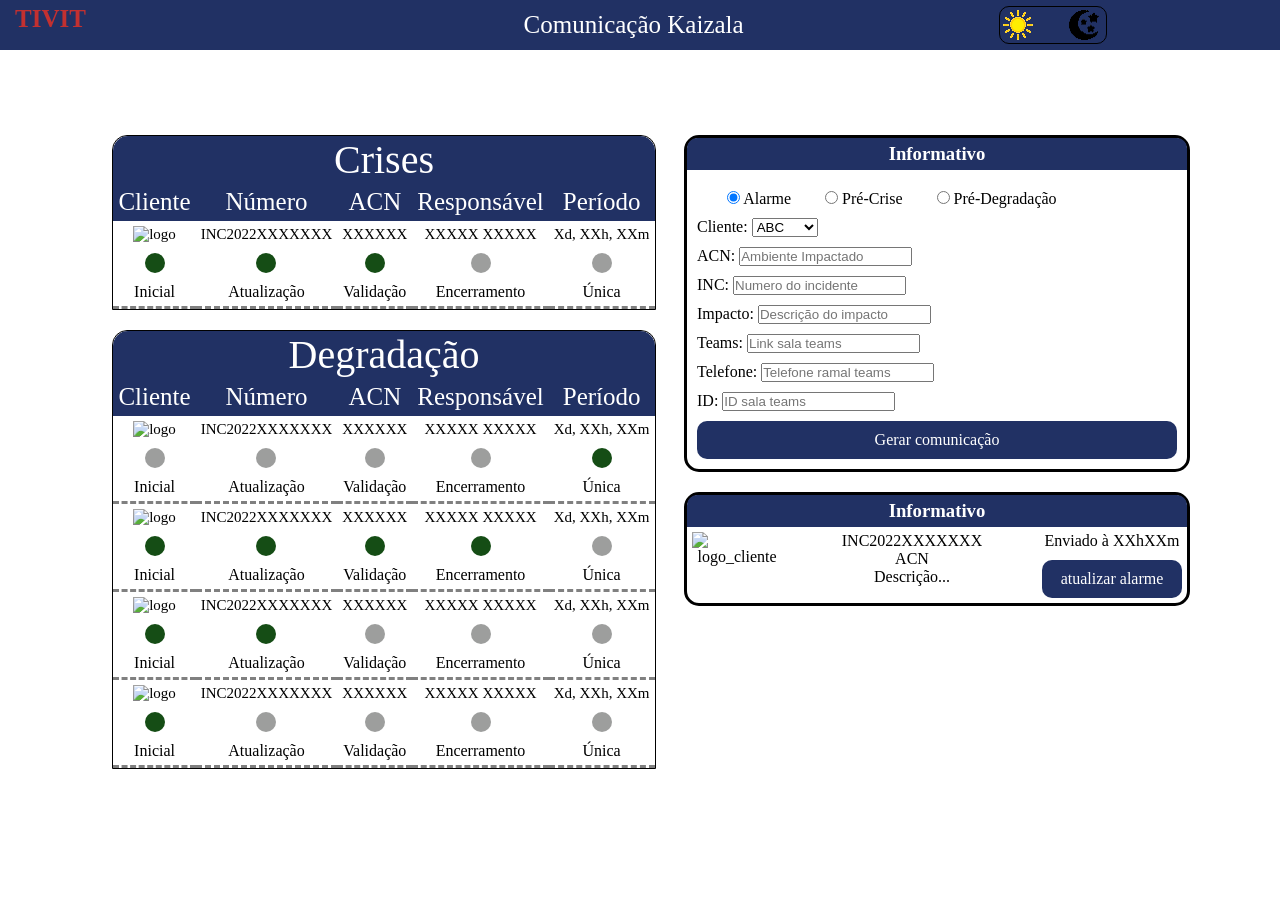
==== Comunicacao/comunicacao.html @ 599f6003 "portal" ====
<!DOCTYPE html>
<html lang="pt-br">
<head>
    <meta charset="UTF-8">
    <meta http-equiv="X-UA-Compatible" content="IE=edge">
    <meta name="viewport" content="width=device-width, initial-scale=1.0">
    <link rel="stylesheet" href="../css/main.css">
    <link rel="stylesheet" href="../css/header.css">
    <link rel="stylesheet" href="css/comunicacao.css">
    <title>Portal TSR</title>
</head>
<body>
    <header class="cabecalho">
        <div>
            <a href="../index.html"><strong class="tivit">TIVIT</strong></a>
        </div>
        <div class="divisao_central div_header">
            <p>Comunicação Kaizala</p>
        </div>
        <div class="div_header">
            <div class="botao_mudar_modo">
                <div>
                    <a href="#" class="mudar_modo" onclick="modo_claro()"><img src="../img/sol_ativo.png" alt="sol" class="foto_mudar_modo" id="sol"></a>
                </div>
                <div></div>
                <div>
                    <a href="#" class="mudar_modo" onclick="modo_escuro()"><img src="../img/lua.png" alt="lua" class="foto_mudar_modo" id="lua"></a>
                </div>
            </div>
        </div>
    </header>
    <main>
        <section>
            <article>
                <table class="tabela_crise">
                    <caption>Crises</caption>
                    <tr class="titulo_comunicacao">
                        <td>Cliente</td>
                        <td>Número</td>
                        <td>ACN</td>
                        <td>Responsável</td>
                        <td>Período</td>
                    </tr>
                    <tr class="processo_comunicacao">
                        <td><img src="#" alt="logo"></td>
                        <td>INC2022XXXXXXX</td>
                        <td>XXXXXX</td>
                        <td>XXXXX XXXXX</td>
                        <td>Xd, XXh, XXm</td>
                    </tr>
                    <tr class="processo_comunicacao">
                        <td><a href="javascript: abrir_inicial_crise();"><div class="bola_verde"></div></a></td> 
                        <td><a href="javascript: abrir_atualizacao_crise();"><div class="bola_verde"></div></a></td>
                        <td><a href="javascript: abrir_validacao_crise();"><div class="bola_verde"></div></a></td>
                        <td><a href="javascript: abrir_encerramento_crise();"><div class="bola_cinza"></div></a></td>
                        <td><a href="javascript: abrir_unica_crise();"><div class="bola_cinza"></div></a></td>
                    </tr>
                    <tr class="fim_processo">
                        <td>Inicial</td>
                        <td>Atualização</td>
                        <td>Validação</td>
                        <td>Encerramento</td>
                        <td>Única</td>
                    </tr>
                </table>
            </article>
            <article>
                <table class="tabela_degradacao">
                    <caption>Degradação</caption>
                    <tr class="titulo_comunicacao">
                        <td>Cliente</td>
                        <td>Número</td>
                        <td>ACN</td>
                        <td>Responsável</td>
                        <td>Período</td>
                    </tr>
                    <tr class="processo_comunicacao">
                        <td><img src="#" alt="logo"></td>
                        <td>INC2022XXXXXXX</td>
                        <td>XXXXXX</td>
                        <td>XXXXX XXXXX</td>
                        <td>Xd, XXh, XXm</td>
                    </tr>
                    <tr class="processo_comunicacao">
                        <td><a href="javascript: abrir_inicial_degradacao();"><div class="bola_cinza"></div></a></td> 
                        <td><a href="javascript: abrir_atualizacao_degradacao();"><div class="bola_cinza"></div></a></td>
                        <td><a href="javascript: abrir_validacao_degradacao();"><div class="bola_cinza"></div></a></td>
                        <td><a href="javascript: abrir_encerramento_degradacao();"><div class="bola_cinza"></div></a></td>
                        <td><a href="javascript: abrir_unica_degradacao();"><div class="bola_verde"></div></a></td>
                    </tr>
                    <tr class="fim_processo">
                        <td>Inicial</td>
                        <td>Atualização</td>
                        <td>Validação</td>
                        <td>Encerramento</td>
                        <td>Única</td>
                    </tr>
                    <tr class="processo_comunicacao">
                        <td><img src="#" alt="logo"></td>
                        <td>INC2022XXXXXXX</td>
                        <td>XXXXXX</td>
                        <td>XXXXX XXXXX</td>
                        <td>Xd, XXh, XXm</td>
                    </tr>
                    <tr class="processo_comunicacao">
                        <td><a href="javascript: abrir_inicial_degradacao();"><div class="bola_verde"></div></a></td> 
                        <td><a href="javascript: abrir_atualizacao_degradacao();"><div class="bola_verde"></div></a></td>
                        <td><a href="javascript: abrir_validacao_degradacao();"><div class="bola_verde"></div></a></td>
                        <td><a href="javascript: abrir_encerramento_degradacao();"><div class="bola_verde"></div></a></td>
                        <td><a href="javascript: abrir_unica_degradacao();"><div class="bola_cinza"></div></a></td>
                    </tr>
                    <tr class="fim_processo">
                        <td>Inicial</td>
                        <td>Atualização</td>
                        <td>Validação</td>
                        <td>Encerramento</td>
                        <td>Única</td>
                    </tr>
                    <tr class="processo_comunicacao">
                        <td><img src="#" alt="logo"></td>
                        <td>INC2022XXXXXXX</td>
                        <td>XXXXXX</td>
                        <td>XXXXX XXXXX</td>
                        <td>Xd, XXh, XXm</td>
                    </tr>
                    <tr class="processo_comunicacao">
                        <td><a href="javascript: abrir_inicial_degradacao();"><div class="bola_verde"></div></a></td> 
                        <td><a href="javascript: abrir_atualizacao_degradacao();"><div class="bola_verde"></div></a></td>
                        <td><a href="javascript: abrir_validacao_degradacao();"><div class="bola_cinza"></div></a></td>
                        <td><a href="javascript: abrir_encerramento_degradacao();"><div class="bola_cinza"></div></a></td>
                        <td><a href="javascript: abrir_unica_degradacao();"><div class="bola_cinza"></div></a></td>
                    </tr>
                    <tr class="fim_processo">
                        <td>Inicial</td>
                        <td>Atualização</td>
                        <td>Validação</td>
                        <td>Encerramento</td>
                        <td>Única</td>
                    </tr>
                    <tr class="processo_comunicacao">
                        <td><img src="#" alt="logo"></td>
                        <td>INC2022XXXXXXX</td>
                        <td>XXXXXX</td>
                        <td>XXXXX XXXXX</td>
                        <td>Xd, XXh, XXm</td>
                    </tr>
                    <tr class="processo_comunicacao">
                        <td><a href="javascript: abrir_inicial_degradacao();"><div class="bola_verde"></div></a></td> 
                        <td><a href="javascript: abrir_atualizacao_degradacao();"><div class="bola_cinza"></div></a></td>
                        <td><a href="javascript: abrir_validacao_degradacao();"><div class="bola_cinza"></div></a></td>
                        <td><a href="javascript: abrir_encerramento_degradacao();"><div class="bola_cinza"></div></a></td>
                        <td><a href="javascript: abrir_unica_degradacao();"><div class="bola_cinza"></div></a></td>
                    </tr>
                    <tr class="fim_processo">
                        <td>Inicial</td>
                        <td>Atualização</td>
                        <td>Validação</td>
                        <td>Encerramento</td>
                        <td>Única</td>
                    </tr>
                </table>
            </article>
        </section>
        <section class="secao_informativo">
            <article class="janela_informativo">
                <div class="titulo_informativo">
                    <h3>Informativo</h3>
                </div>
                <div class="informativo"> 
                    <div class="espasamento_informativo">
                        <input type="radio" name="informativo" id="alarme" checked class="informativo_check">
                        <label for="alarme">Alarme </label>
                        <input type="radio" name="informativo" id="crise" class="informativo_check">
                        <label for="alarme">Pré-Crise </label>
                        <input type="radio" name="informativo" id="degradação" class="informativo_check">
                        <label for="alarme">Pré-Degradação </label>
                    </div>
                    <form>
                        <div class="espasamento_informativo">
                            <label for="nome" >Cliente: </label>
                            <select name="select" id="cliente_informativo">
                                <option value="ABC">ABC</option>
                                <option value="Central nacional Unimed">CNU</option>
                                <option value="Brookfield Energia renovavel">BER</option>
                                <option value="Votorantim Cimentos">VC</option>
                                <option value="Votorantim Energia">VE</option>
                                <option value="CEMIG">CEMIG</option>
                            </select>
                        </div> 
                        <div class="espasamento_informativo">
                            <label for="nome">ACN: </label>
                            <input type="text" id="acn_informativo" placeholder="Ambiente Impactado">
                        </div>  
                        <div class="espasamento_informativo">
                            <label for="nome">INC: </label>
                            <input type="text" id="inc_informativo" placeholder="Numero do incidente">
                        </div>  
                        <div class="espasamento_informativo">
                            <label for="nome">Impacto: </label>
                            <input type="text" id="impacto_informativo" placeholder="Descrição do impacto">
                        </div>
                        <div class="espasamento_informativo">
                            <label for="informativo_link">Teams: </label>
                            <input type="text" id="link_teams_informativo" placeholder="Link sala teams">
                        </div>  
                        <div class="espasamento_informativo">
                            <label for="telefone_informativo_teams">Telefone: </label>
                            <input type="text" id="telefone_teams_informativo" placeholder="Telefone ramal teams">
                        </div>  
                        <div class="espasamento_informativo">
                            <label for="id_informativo_teams">ID: </label>
                            <input type="text" id="id_teams_informativo" placeholder="ID sala teams" required>
                        </div>
                        <p class="p_botao"><a href="javascript: abrir_informativo();" class="botao">Gerar comunicação</a></p> 
                    </form>
                </div>
            </article>
            <article class="janela_informativo">
                <div class="titulo_informativo">
                    <h3>Informativo</h3>
                </div>
                <div class="alarme_pendente">
                    <div><img src="#" alt="logo_cliente"></div>
                    <div><p>
                        INC2022XXXXXXX<br>
                        ACN<br>
                        Descrição...</p>
                    </div>
                    <div>
                        <p>Enviado à XXhXXm</p>
                        <p class="p_botao"><a href="#" class="botao" onclick="abrir_atualizacao_alarme()">atualizar alarme</a></p> 
                    </div>
                </div>
            </article>
        </section>

<!-- atualização do aplicativo -->
        <div id="popup_atualizacao_alarme" class="popup_informativo">
            <header class="topo_inicial">
                <a href="javascript: fechar_atualizacao_alarme();" class="fechar_informativo">X</a>
            </header>
            <section class="corpo_mensagem_informativo">
                    <div class="titulo_informativo">
                        <h3>Atualização de Processos</h3>
                    </div>
                    <div class="espasamento_informativo mensagem_kaizala">
                        <label for="numero_crise">Processo: </label>
                        <input type="text" id="numero_crise" placeholder="2022.XX-XX ou INC2022XXXXXXX required">
                        <button type="submit">Pesquisar</button>
                    </div> 
                    <div class="espasamento_informativo mensagem_kaizala">
                        <label for="numero_crise">resultado: </label>
                        <input type="text" id="numero_crise" placeholder="Cliente e ACN" required>
                        <button type="submit">Relacionar</button>
                    </div>
                    <div class="titulo_informativo">
                        <h3>Atualização sem impacto</h3>
                    </div>
                    <div class="mensagem_kaizala">
                        <div class="atualizacao_alarme">
                            <label for="alarme_sem_impacto" class="atualizacao_alarme">sem impacto: </label>
                            <input type="radio" name="retorno_alarme" id="sem_impacto" checked class="atualizacao_alarme" onclick="exemplo_sem_impacto()">
                            <label for="alarme_mudanca" class="atualizacao_alarme">Mudança: </label>
                            <input type="radio" name="retorno_alarme" id="mudanca" class="atualizacao_alarme" onclick="exemplo_mudanca()">
                        </div>
                        <textarea name="exemplo_att_alarme" id="alarme_sem_impacto" cols="30" rows="10" class="atualizacao_alarme">⚠ ATUALIZAÇÃO TSR
                               Em conferencia com os time >XXX e SDM/XXX, foi reportado que não há impacto para o serviço ACN:XXXX.</textarea>
                        <textarea name="exemplo_att_alarme" id="alarme_mudanca" cols="30" rows="10" class="atualizacao_alarme">⚠ ATUALIZAÇÃO TSR
                               Após avaliação dos times PTS-XXX e GSE-XXX, fois identificado que eo serviço ACN:XXXX está em mudança através da CHG2022XXXXXXX.</textarea>
                        <div>
                            <p class="p_botao"><a href="#" class="botao" onclick="enviar()">Enviar</a></p> 
                        </div>
                    </div>
            </section>		
        </div>


<!-- Inicial de crise -->
        <div id="popup_inicial_crise" class="popup">
            <header class="topo_inicial">
                <a href="javascript: fechar_inicial_crise();" class="fechar_informativo"> X </a>
            </header>
            <section class="corpo_mensagem">
                <div class="Criando_mensagem">
                    <div class="espasamento_informativo">
                        <label for="numero_crise">Iniciando Crise: </label>
                        <input type="text" id="numero_inicial_crise" placeholder="2022.XX-XX" required>
                    </div>  
                    <div class="espasamento_informativo">
                        <label for="Cliente">Cliente: </label>
                        <input type="text" id="cliente_inicial_crise" placeholder="Votorantim Cimentos" required>
                    </div>  
                    <div class="espasamento_informativo">
                        <label for="acn_crise">Ambiente: </label>
                        <input type="text" id="acn_inicial_crise" placeholder="ACN Impactado" required>
                    </div>
                    <div class="espasamento_informativo">
                        <label for="link_teams_crise">Teams: </label>
                        <input type="text" id="link_teams_inicial_crise" placeholder="Link da sala teams" required>
                    </div>
                    <div class="espasamento_informativo">
                        <label for="telefone_teams_crise">Telefone: </label>
                        <input type="text" id="telefone_teams_inicial_crise" placeholder="telefone ramal teams" required>
                    </div>
                    <div class="espasamento_informativo">
                        <label for="id_crise">ID: </label>
                        <input type="text" id="id_teams_inicial_crise" placeholder="ID da sala Teams" required>
                    </div>
                    <div class="espasamento_informativo">
                        <label for="sintoma_crise">Sintoma: </label>
                        <select name="select" id="sintoma_inicial_crise">
                            <option value="Lentidão">Lentidão</option>
                            <option value="Indisponibilidade">Indisponibilidade</option>
                            <option value="Degradação">Degradação</option>
                        </select>
                    </div>
                    <div class="espasamento_informativo">
                        <label for="impacto_crise">Impacto: </label>
                        <input type="text" id="impacto_inicial_crise" placeholder="Ambiente apresentando..." required>
                    </div>
                    <div class="espasamento_informativo">
                        <label for="inicio_impacto_crise">Início do impacto: </label>
                        <input type="datetime-local" id="inicio_impacto_inicial_crise" placeholder="" required>
                    </div>
                    <div class="espasamento_informativo">
                        <label for="inicio_crise">Início da Crise: </label>
                        <input type="datetime-local" id="inicio_crise" placeholder="" required>
                    </div>
                    <div class="espasamento_informativo">
                        <label for="identificado_crise">Identificado por: </label>
                        <select name="select" id="identificado_inicial_crise">
                            <option value="Tivit">TIVIT</option>
                            <option value="Cliente">Cliente</option>
                        </select>
                    </div>
                    <div class="espasamento_informativo">
                        <label for="equipe_rm_crise">Resolution Manager: </label>
                        <input type="text" id="rm_inicial_crise" placeholder="Nome Sobrenome" required>
                        <select name="select" id="grupo_rm_inicial_crise">
                            <option value="TSO">TSO</option>
                            <option value="TMM">TMM</option>
                            <option value="Cloud">Cloud</option>
                            <option value="CSC">CSC</option>
                        </select>
                    </div>
                    <div class="espasamento_informativo">
                        <label for="Equipes_atuando_crise">Equipes atuando: </label>
                        <input type="text" id="equipes_atuando_inicial_crise" placeholder="Windows, NOC, SOC, Linux..." required>
                    </div>
                    <div class="espasamento_informativo">
                        <label for="Responsavel_TSR_Crise">Responsavel TSR: </label>
                        <input type="text" id="responsavel_tsr_inicial_crise" placeholder="Nome Sobrenome" required>
                    </div>
                    <p class="p_botao"><a href="#" class="botao" onclick="gerar_copia_incial_crise()">Gerar Copia</a></p>
                </div>
                <div>
                    <div class="texto_pronto" id="texto_inicial_crise">
                        texto:
                    </div>
                        <div class="Criando_mensagem">
                            <p class="p_botao"><a href="#" class="botao" onclick="enviar()">Enviar</a></p> 
                        </div>
                    </div>
                </div>
            </section>			
        </div>


<!-- Atualização de crise -->
        <div id="popup_atualizacao_crise" class="popup">
            <header class="topo_inicial">
                <a href="javascript: fechar_atualizacao_crise();" class="fechar_informativo">X</a>
            </header>
            <section class="corpo_mensagem">
                <div class="Criando_mensagem">
                    <div class="espasamento_informativo">
                        <label for="numero_atualizacao_crise">Atualização da Crise: </label>
                        <input type="text" id="numero_atualizacao_crise" placeholder="2022.XX-XX" required>
                    </div>  
                    <div class="espasamento_informativo">
                        <label for="cliente_atualizacao_crise">Cliente: </label>
                        <input type="text" id="cliente_atualizacao_crise" placeholder="Votorantim Cimentos" required>
                    </div>  
                    <div class="espasamento_informativo">
                        <label for="acn_atualizacao_crise">Ambiente: </label>
                        <input type="text" id="acn_atualizacao_crise" placeholder="ACN Impactado" required>
                    </div>
                    <div class="espasamento_informativo">
                        <label for="status_atualizacao_crise">Status: </label><br>
                        <textarea type="text" id="status_atualizacao_crise" placeholder="Ambiente segue..." cols="30" rows="5" required></textarea>
                    </div>
                    
                    <div class="espasamento_informativo">
                        <label for="acoes_atualizacao_crise">Ações Realizadas/Em Andamento: </label>
                        <br>
                        <textarea type="text" id="acoes_atualizacao_crise" placeholder="❌ Falha no servidor...       ✅ Acionamento da Equipe...      ⚠ Acompanhamento." cols="30" rows="5" required></textarea>
                    </div>
                    <div class="espasamento_informativo">
                        <label for="previsto_atualizacao_crise">Status: </label><br>
                        <textarea type="text" id="previsto_atualizacao_crise" placeholder="📍 Validação do ambiente" cols="30" rows="5" required></textarea>
                    </div>
                    <div class="espasamento_informativo">
                        <label for="rm_atualizacao_crise">Resolution Manager: </label>
                        <input type="text" id="rm_atualizacao_crise" placeholder="Nome Sobrenome" required>
                        <select name="select" id="grupo_rm_atualizacao_crise" > 
                            <option value="TSO">TSO</option>
                            <option value="TMM">TMM</option>
                            <option value="Cloud">Cloud</option>
                            <option value="CSC">CSC</option>
                        </select>
                    </div>
                    <div class="espasamento_informativo">
                        <label for="tsr_atualizacao_crise">Responsavel TSR: </label>
                        <input type="text" id="tsr_atualizacao_crise" placeholder="Nome Sobrenome" required>
                    </div>
                    <p class="p_botao"><a href="#" class="botao" onclick="gerar_copia_atualizacao_crise()">Gerar Copia</a></p>
                    <p>✅ Concluido  📍 Previsto</p>
                    <p>❌ Indisponivel   ⚠ Em andamento</p>
                </div>
                <div>
                    <div class="texto_pronto" id="texto_atualizacao_crise">
                        texto
                    </div>
                    <div class="Criando_mensagem">
                        <p class="p_botao"><a href="#" class="botao" onclick="enviar()">Enviar</a></p> 
                    </div>
                    <p>Atualização Anterior:</p>
                </div>
            </section>			
        </div>


<!-- Validação de crise -->
        <div id="popup_validacao_crise" class="popup">
            <header class="topo_inicial">
                <a href="javascript: fechar_validacao_crise();" class="fechar_informativo">X</a>
            </header>
            <section class="corpo_mensagem">
                <div class="Criando_mensagem">
                    <div class="espasamento_informativo">
                        <label for="numero_validacao_crise">Atualização da Crise: </label>
                        <input type="text" id="numero_validacao_crise" placeholder="2022.XX-XX" required>
                    </div>  
                    <div class="espasamento_informativo">
                        <label for="cliente_validacao_crise">Cliente: </label>
                        <input type="text" id="cliente_validacao_crise" placeholder="Votorantim Cimentos" required>
                    </div>  
                    <div class="espasamento_informativo">
                        <label for="acn_validacao_crise">Ambiente: </label>
                        <input type="text" id="acn_validacao_crise" placeholder="ACN Impactado" required>
                    </div>
                    <div class="espasamento_informativo">
                        <label for="status_validacao_crise">Status: </label><br>
                        <textarea type="text" id="status_validacao_crise" cols="30" rows="5" required>Ambiente segue operacional e em fase de validação junto ao cliente. Checkpoint as XXhXX.</textarea>
                    </div>
                    <div class="espasamento_informativo">
                        <label for="solucao_validacao_crise">Solução Aplicada: </label>
                        <input type="text" id="solucao_validacao_crise" placeholder="Boot na maquina..." required>
                    </div>
                    <div class="espasamento_informativo">
                        <label for="tsr_validacao_crise">Responsavel TSR: </label>
                        <input type="text" id="tsr_validacao_crise" placeholder="Nome Sobrenome" required>
                    </div>
                    <p class="p_botao"><a href="#" class="botao" onclick="gerar_copia_validacao_crise()">Gerar Copia</a></p>
                </div>
                <div>
                    <div class="texto_pronto" id="texto_validacao_crise">
                        texto:
                    </div>
                        <div class="Criando_mensagem">
                            <p class="p_botao"><a href="#" class="botao" onclick="enviar()">Enviar</a></p> 
                        </div>
                    </div>
                </div>
            </section>			
        </div>


<!-- Encerramento de crise -->
        <div id="popup_encerramento_crise" class="popup">
            <header class="topo_inicial">
                <a href="javascript: fechar_encerramento_crise();" class="fechar_informativo">X</a>
            </header>
            <section class="corpo_mensagem">
                <div class="Criando_mensagem">
                    <div class="espasamento_informativo">
                        <label for="numero_encerramento_crise">Encerramento da Crise: </label>
                        <input type="text" id="numero_encerramento_crise" placeholder="2022.XX-XX" required>
                    </div>  
                    <div class="espasamento_informativo">
                        <label for="cliente_encerramento_crise">Cliente: </label>
                        <input type="text" id="cliente_encerramento_crise" placeholder="Votorantim Cimentos" required>
                    </div>  
                    <div class="espasamento_informativo">
                        <label for="acn_encerramento_crise">Ambiente: </label>
                        <input type="text" id="acn_encerramento_crise" placeholder="ACN Impactado" required>
                    </div>
                    <div class="espasamento_informativo">
                        <label for="status_encerramento_crise">Status: </label><br>
                        <textarea type="text" id="status_encerramento_crise" placeholder="Preencher solução aplicada no portal." cols="30" rows="5" required></textarea>
                    </div>
                    <div class="espasamento_informativo">
                        <label for="inicio_encerramento_crise">Inicio da Crise: </label>
                        <input type="datetime-local" id="inicio_encerramento_crise" placeholder="" required>
                    </div>
                    <div class="espasamento_informativo">
                        <label for="fim_encerramento_crise">Encerramento: </label>
                        <input type="datetime-local" id="fim_encerramento_crise" placeholder="" required>
                    </div>
                    <div class="espasamento_informativo">
                        <label for="inicio_impacto_encerramento_crise">Inicio de impacto: </label>
                        <input type="datetime-local" id="inicio_impacto_encerramento_crise" placeholder="" required>
                    </div>
                    <div class="espasamento_informativo">
                        <label for="inicio_validacao_encerramento_crise">Fim do impacto: </label>
                        <input type="datetime-local" id="fim_impacto_encerramento_crise" placeholder="" required>
                    </div>
                    <div class="espasamento_informativo">
                        <label for="rm_encerramento_crise">Resolution Manager: </label>
                        <input type="text" id="rm_encerramento_crise" placeholder="Nome Sobrenome" required>
                        <select name="select" id="grupo_rm_encerramento_crise">
                            <option value="TSO">TSO</option>
                            <option value="TMM">TMM</option>
                            <option value="Cloud">Cloud</option>
                            <option value="CSC">CSC</option>
                        </select>
                    </div>
                    <div class="espasamento_informativo">
                        <label for="tsr_encerramento_crise">Responsavel TSR: </label>
                        <input type="text" id="tsr_encerramento_crise" placeholder="Nome Sobrenome" required>
                    </div>
                    <p class="p_botao"><a href="#" class="botao" onclick="gerar_copia_encerramento_crise()">Gerar Copia</a></p>
                </div>
                <div>
                    <div class="texto_pronto" id="texto_encerramento_crise">
                        texto:
                    </div>
                        <div class="Criando_mensagem">
                            <p class="p_botao"><a href="#" class="botao" onclick="enviar()">Enviar</a></p> 
                        </div>
                    </div>
                </div>
            </section>			
        </div>


<!-- unica de crise -->
        <div id="popup_unica_crise" class="popup">
            <header class="topo_inicial">
                <a href="javascript: fechar_unica_crise();" class="fechar_informativo">X</a>
            </header>
            <section class="corpo_mensagem">
                <div class="Criando_mensagem">
                    <div class="espasamento_informativo">
                        <label for="numero_unica_crise">Crise Única: </label>
                        <input type="text" id="numero_unica_crise" placeholder="2022.XX-XX" required>
                    </div>  
                    <div class="espasamento_informativo">
                        <label for="cliente_unica_crise">Cliente: </label>
                        <input type="text" id="cliente_unica_crise" placeholder="Votorantim Cimentos" required>
                    </div>  
                    <div class="espasamento_informativo">
                        <label for="acn_unica_crise">Ambiente: </label>
                        <input type="text" id="acn_unica_crise" placeholder="ACN Impactado" required>
                    </div>
                    <div class="espasamento_informativo">
                        <label for="sintoma_unica_crise">Sintoma: </label>
                        <select name="select" id="sintoma_unica_crise">
                            <option value="Lentidão">Lentidão</option>
                            <option value="Indisponibilidade">Indisponibilidade</option>
                            <option value="Degradação">Degradação</option>
                        </select>
                    </div>
                    <div class="espasamento_informativo">
                        <label for="status_unica_crise">Impacto: </label><br>
                        <textarea type="text" id="status_unica_crise" placeholder="Houve indisponibilidade monmentânea no ambiente. Normalizado e validade após XXXXXX." cols="30" rows="5" required></textarea>
                    </div>
                    <div class="espasamento_informativo">
                        <label for="identificacao_unica_crise">Identificado por: </label>
                        <select name="select" id="identificacao_unica_crise">
                            <option value="Tivit">TIVIT</option>
                            <option value="Cliente">Cliente</option>
                        </select>
                    </div>
                    <div class="espasamento_informativo">
                        <label for="horario_notificacao_unica_crise">horârio de notificação para o TSR: </label>
                        <input type="datetime-local" id="horario_notificacao_unica_crise" placeholder="" required>
                    </div>
                    <div class="espasamento_informativo">
                        <label for="inicio_impacto_unica_crise">Período de impacto de: </label>
                        <input type="datetime-local" id="inicio_impacto_unica_crise" placeholder="" required>
                    </div>
                    <div class="espasamento_informativo">
                        <label for="fim_impacto_unica_crise">até: </label>
                        <input type="datetime-local" id="fim_impacto_unica_crise" placeholder="" required>
                    </div>
                    <div class="espasamento_informativo">
                        <label for="tsr_unica_crise">Responsável TSR: </label>
                        <input type="text" id="tsr_unica_crise" placeholder="Nome Sobrenome" required>
                    </div>
                    <p class="p_botao"><a href="#" class="botao" onclick="gerar_copia_unica_crise()">Gerar Copia</a></p>
                </div>
                <div>
                    <div class="texto_pronto" id="texto_unica_crise">
                        texto:
                    </div>
                        <div class="Criando_mensagem">
                            <p class="p_botao"><a href="#" class="botao" onclick="enviar()">Enviar</a></p> 
                        </div>
                    </div>
                </div>
            </section>			
        </div>


<!-- Inicial de degradação -->
        <div id="popup_inicial_degradacao" class="popup">
            <header class="topo_inicial">
                <a href="javascript: fechar_inicial_degradacao();" class="fechar_informativo"> X </a>
            </header>
            <section class="corpo_mensagem">
                <div class="Criando_mensagem">
                    <div class="espasamento_informativo">
                        <label for="numero_inicial_degradacao">Iniciando Degradação: </label>
                        <input type="text" id="numero_inicial_degradacao" placeholder="INC2022XXXXXXX" required>
                    </div>  
                    <div class="espasamento_informativo">
                        <label for="cliente_inicial_degradacao">Cliente: </label>
                        <input type="text" id="cliente_inicial_degradacao" placeholder="Votorantim Cimentos" required>
                    </div>  
                    <div class="espasamento_informativo">
                        <label for="acn_inicial_degradacao">Ambiente: </label>
                        <input type="text" id="acn_inicial_degradacao" placeholder="ACN Impactado" required>
                    </div>
                    <div class="espasamento_informativo">
                        <label for="link_teams_inicial_degradacao">Teams: </label>
                        <input type="text" id="link_teams_inicial_degradacao" placeholder="Link da sala teams" required>
                    </div>
                    <div class="espasamento_informativo">
                        <label for="telefone_teams_inicial_degradacao">Telefone: </label>
                        <input type="text" id="telefone_teams_inicial_degradacao" placeholder="telefone ramal teams" required>
                    </div>
                    <div class="espasamento_informativo">
                        <label for="id_teams_inicial_degradacao">ID: </label>
                        <input type="text" id="id_teams_inicial_degradacao" placeholder="ID da sala Teams" required>
                    </div>
                    <div class="espasamento_informativo">
                        <label for="sintoma_inicial_degradacao">Sintoma: </label>
                        <select name="select" id="sintoma_inicial_degradacao">
                            <option value="Lentidão">Lentidão</option>
                            <option value="Indisponibilidade">Indisponibilidade</option>
                            <option value="Degradação">Degradação</option>
                        </select>
                    </div>
                    <div class="espasamento_informativo">
                        <label for="impacto_inicial_degradacao">Impacto: </label>
                        <input type="text" id="impacto_inicial_degradacao" placeholder="Ambiente apresentando..." required>
                    </div>
                    <div class="espasamento_informativo">
                        <label for="inicio_impacto_inicial_degradacao">Início do impacto: </label>
                        <input type="datetime-local" id="inicio_impacto_inicial_degradacao" placeholder="" required>
                    </div>
                    <div class="espasamento_informativo">
                        <label for="inicio_degradacao">Início da Degradação: </label>
                        <input type="datetime-local" id="inicio_degradacao" placeholder="" required>
                    </div>
                    <div class="espasamento_informativo">
                        <label for="identificado_inicial_degradacao">Identificado por: </label>
                        <select name="select" id="identificado_inicial_degradacao">
                            <option value="Tivit">TIVIT</option>
                            <option value="Cliente">Cliente</option>
                        </select>
                    </div>
                    <div class="espasamento_informativo">
                        <label for="rm_inicial_degradacao">Resolution Manager: </label>
                        <input type="text" id="rm_inicial_degradacao" placeholder="Nome Sobrenome" required>
                        <select name="select" id="grupo_rm_inicial_degradacao">
                            <option value="TSO">TSO</option>
                            <option value="TMM">TMM</option>
                            <option value="Cloud">Cloud</option>
                            <option value="CSC">CSC</option>
                        </select>
                    </div>
                    <div class="espasamento_informativo">
                        <label for="equipes_atuando_inicial_degradacao">Equipes atuando: </label>
                        <input type="text" id="equipes_atuando_inicial_degradacao" placeholder="Windows, NOC, SOC, Linux..." required>
                    </div>
                    <div class="espasamento_informativo">
                        <label for="responsavel_tsr_inicial_degradacao">Responsavel TSR: </label>
                        <input type="text" id="responsavel_tsr_inicial_degradacao" placeholder="Nome Sobrenome" required>
                    </div>
                    <p class="p_botao"><a href="#" class="botao" onclick="gerar_copia_incial_degradacao()">Gerar Copia</a></p>
                </div>
                <div>
                    <div class="texto_pronto" id="texto_inicial_degradacao">
                        texto:
                    </div>
                        <div class="Criando_mensagem">
                            <p class="p_botao"><a href="#" class="botao" onclick="enviar()">Enviar</a></p> 
                        </div>
                    </div>
                </div>
            </section>			
        </div>


<!-- Atualização de degradação -->
        <div id="popup_atualizacao_degradacao" class="popup">
            <header class="topo_inicial">
                <a href="javascript: fechar_atualizacao_degradacao();" class="fechar_informativo">X</a>
            </header>
            <section class="corpo_mensagem">
                <div class="Criando_mensagem">
                    <div class="espasamento_informativo">
                        <label for="numero_atualizacao_degradacao">Atualização da Degradação: </label>
                        <input type="text" id="numero_atualizacao_degradacao" placeholder="INC2022XXXXXXX" required>
                    </div>  
                    <div class="espasamento_informativo">
                        <label for="cliente_atualizacao_degradacao">Cliente: </label>
                        <input type="text" id="cliente_atualizacao_degradacao" placeholder="Votorantim Cimentos" required>
                    </div>  
                    <div class="espasamento_informativo">
                        <label for="acn_atualizacao_degradacao">Ambiente: </label>
                        <input type="text" id="acn_atualizacao_degradacao" placeholder="ACN Impactado" required>
                    </div>
                    <div class="espasamento_informativo">
                        <label for="status_atualizacao_degradacao">Status: </label><br>
                        <textarea type="text" id="status_atualizacao_degradacao" placeholder="Ambiente segue..." cols="30" rows="5" required></textarea>
                    </div>
                    <div class="espasamento_informativo">
                        <label for="acoes_atualizacao_degradacao">Ações Realizadas/Em Andamento: </label>
                        <br>
                        <textarea type="text" id="acoes_atualizacao_degradacao" placeholder="❌ Falha no servidor...       ✅ Acionamento da Equipe...      ⚠ Acompanhamento." cols="30" rows="5" required></textarea>
                    </div>
                    <div class="espasamento_informativo">
                        <label for="previsto_atualizacao_degradacao">Status: </label><br>
                        <textarea type="text" id="previsto_atualizacao_degradacao" placeholder="📍 Validação do ambiente" cols="30" rows="5" required></textarea>
                    </div>
                    <div class="espasamento_informativo">
                        <label for="rm_atualizacao_degradacao">Resolution Manager: </label>
                        <input type="text" id="rm_atualizacao_degradacao" placeholder="Nome Sobrenome" required>
                        <select name="select" id="grupo_rm_atualizacao_degradacao">
                            <option value="TSO">TSO</option>
                            <option value="TMM">TMM</option>
                            <option value="Cloud">Cloud</option>
                            <option value="CSC">CSC</option>
                        </select>
                    </div>
                    <div class="espasamento_informativo">
                        <label for="Equipes_atuando_degradacao">Equipes atuando: </label>
                        <input type="text" id="Equipes_atuando_degradacao" placeholder="Windows, NOC, SOC, Linux..." required>
                    </div>
                    <div class="espasamento_informativo">
                        <label for="tsr_atualizacao_degradacao">Responsavel TSR: </label>
                        <input type="text" id="tsr_atualizacao_degradacao" placeholder="Nome Sobrenome" required>
                    </div>
                    <<p class="p_botao"><a href="#" class="botao" onclick="gerar_copia_atualizacao_degradacao()">Gerar Copia</a></p>
                    <p>✅ Concluido  📍 Previsto</p>
                    <p>❌ Indisponivel   ⚠ Em andamento</p>
                </div>
                <div>
                    <div class="texto_pronto" id="texto_atualizacao_degradacao">
                        texto
                    </div>
                    <div class="Criando_mensagem">
                        <p class="p_botao"><a href="#" class="botao" onclick="enviar()">Enviar</a></p> 
                    </div>
                    <p>Atualização Anterior:</p>
                </div>
            </section>			
        </div>


<!-- Validação de degradação -->
        <div id="popup_validacao_degradacao" class="popup">
            <header class="topo_inicial">
                <a href="javascript: fechar_validacao_degradacao();" class="fechar_informativo">X</a>
            </header>
            <section class="corpo_mensagem">
                <div class="Criando_mensagem">
                    <div class="espasamento_informativo">
                        <label for="numero_validacao_degradacao">Validação da Degradação: </label>
                        <input type="text" id="numero_validacao_degradacao" placeholder="INC2022XXXXXXX" required>
                    </div>  
                    <div class="espasamento_informativo">
                        <label for="cliente_validacao_degradacao">Cliente: </label>
                        <input type="text" id="cliente_validacao_degradacao" placeholder="Votorantim Cimentos" required>
                    </div>  
                    <div class="espasamento_informativo">
                        <label for="acn_validacao_degradacao">Ambiente: </label>
                        <input type="text" id="acn_validacao_degradacao" placeholder="ACN Impactado" required>
                    </div>
                    <div class="espasamento_informativo">
                        <label for="status_validacao_degradacao">Status: </label><br>
                        <textarea type="text" id="status_validacao_degradacao" cols="30" rows="5" required>Ambiente segue operacional e em fase de validação junto ao cliente. Checkpoint as XXhXX.</textarea>
                    </div>
                    <div class="espasamento_informativo">
                        <label for="solucao_validacao_degradacao">Solução Aplicada: </label>
                        <input type="text" id="solucao_validacao_degradacao" placeholder="Boot na maquina..." required>
                    </div>
                    <div class="espasamento_informativo">
                        <label for="tsr_validacao_degradacao">Responsavel TSR: </label>
                        <input type="text" id="tsr_validacao_degradacao" placeholder="Nome Sobrenome" required>
                    </div>
                    <p class="p_botao"><a href="#" class="botao" onclick="gerar_copia_validacao_degradacao()">Gerar Copia</a></p>
                </div>
                <div>
                    <div class="texto_pronto" id="texto_validacao_degradacao">
                        texto:
                    </div>
                        <div class="Criando_mensagem">
                            <p class="p_botao"><a href="#" class="botao" onclick="enviar()">Enviar</a></p> 
                        </div>
                    </div>
                </div>
            </section>			
        </div>


<!-- Encerramento de degradação -->
        <div id="popup_encerramento_degradacao" class="popup">
            <header class="topo_inicial">
                <a href="javascript: fechar_encerramento_degradacao();" class="fechar_informativo">X</a>
            </header>
            <section class="corpo_mensagem">
                <div class="Criando_mensagem">
                    <div class="espasamento_informativo">
                        <label for="numero_encerramento_degradacao">Encerramento da Degradação: </label>
                        <input type="text" id="numero_encerramento_degradacao" placeholder="INC2022XXXXXXX" required>
                    </div>  
                    <div class="espasamento_informativo">
                        <label for="cliente_encerramento_degradacao">Cliente: </label>
                        <input type="text" id="cliente_encerramento_degradacao" placeholder="Votorantim Cimentos" required>
                    </div>  
                    <div class="espasamento_informativo">
                        <label for="acn_encerramento_degradacao">Ambiente: </label>
                        <input type="text" id="acn_encerramento_degradacao" placeholder="ACN Impactado" required>
                    </div>
                    <div class="espasamento_informativo">
                        <label for="status_encerramento_degradacao">Status: </label><br>
                        <textarea type="text" id="status_encerramento_degradacao" placeholder="Preencher solução aplicada no portal." cols="30" rows="5" required></textarea>
                    </div>
                    <div class="espasamento_informativo">
                        <label for="inicio_encerramento_degradacao">Inicio da Crise: </label>
                        <input type="datetime-local" id="inicio_encerramento_degradacao" placeholder="" required>
                    </div>
                    <div class="espasamento_informativo">
                        <label for="fim_encerramento_degradacao">Encerramento: </label>
                        <input type="datetime-local" id="fim_encerramento_degradacao" placeholder="" required>
                    </div>
                    <div class="espasamento_informativo">
                        <label for="inicio_impacto_encerramento_degradacao">Inicio de impacto: </label>
                        <input type="datetime-local" id="inicio_impacto_encerramento_degradacao" placeholder="" required>
                    </div>
                    <div class="espasamento_informativo">
                        <label for="inicio_validacao_encerramento_degradacao">Fim do impacto: </label>
                        <input type="datetime-local" id="fim_impacto_encerramento_degradacao" placeholder="" required>
                    </div>
                    <div class="espasamento_informativo">
                        <label for="rm_encerramento_degradacao">Resolution Manager: </label>
                        <input type="text" id="rm_encerramento_degradacao" placeholder="Nome Sobrenome" required>
                        <select name="select" id="grupo_rm_encerramento_degradacao">
                            <option value="TSO">TSO</option>
                            <option value="TMM">TMM</option>
                            <option value="Cloud">Cloud</option>
                            <option value="CSC">CSC</option>
                        </select>
                    </div>
                    <div class="espasamento_informativo">
                        <label for="tsr_encerramento_degradacao">Responsavel TSR: </label>
                        <input type="text" id="tsr_encerramento_degradacao" placeholder="Nome Sobrenome" required>
                    </div>
                    <p class="p_botao"><a href="#" class="botao" onclick="gerar_copia_encerramento_degradacao()">Gerar Copia</a></p>
                </div>
                <div>
                    <div class="texto_pronto" id="texto_encerramento_degradacao">
                        texto:
                    </div>
                        <div class="Criando_mensagem">
                            <p class="p_botao"><a href="#" class="botao" onclick="enviar()">Enviar</a></p> 
                        </div>
                    </div>
                </div>
            </section>			
        </div>


<!-- unica de degradacao -->
        <div id="popup_unica_degradacao" class="popup">
            <header class="topo_inicial">
                <a href="javascript: fechar_unica_degradacao();" class="fechar_informativo">X</a>
            </header>
            <section class="corpo_mensagem">
                <div class="Criando_mensagem">
                    <div class="espasamento_informativo">
                        <label for="numero_unica_degradacao">Degradação Única: </label>
                        <input type="text" id="numero_unica_degradacao" placeholder="INC2022XXXXXXX" required>
                    </div>  
                    <div class="espasamento_informativo">
                        <label for="cliente_unica_degradacao">Cliente: </label>
                        <input type="text" id="cliente_unica_degradacao" placeholder="Votorantim Cimentos" required>
                    </div>  
                    <div class="espasamento_informativo">
                        <label for="acn_unica_degradacao">Ambiente: </label>
                        <input type="text" id="acn_unica_degradacao" placeholder="ACN Impactado" required>
                    </div>
                    <div class="espasamento_informativo">
                        <label for="sintoma_unica_degradacao">Sintoma: </label>
                        <select name="select" id="sintoma_unica_degradacao">
                            <option value="Lentidão">Lentidão</option>
                            <option value="Indisponibilidade">Indisponibilidade</option>
                            <option value="Degradação">Degradação</option>
                        </select>
                    </div>
                    <div class="espasamento_informativo">
                        <label for="status_unica_degradacao">Impacto: </label><br>
                        <textarea type="text" id="status_unica_degradacao" placeholder="Houve indisponibilidade monmentânea no ambiente. Normalizado e validade após XXXXXX." cols="30" rows="5" required></textarea>
                    </div>
                    <div class="espasamento_informativo">
                        <label for="identificacao_unica_degradacao">Identificado por: </label>
                        <select name="select" id="identificacao_unica_degradacao">
                            <option value="Tivit">TIVIT</option>
                            <option value="Cliente">Cliente</option>
                        </select>
                    </div>
                    <div class="espasamento_informativo">
                        <label for="horario_notificacao_unica_degradacao">horârio de notificação para o TSR: </label>
                        <input type="datetime-local" id="horario_notificacao_unica_degradacao" placeholder="" required>
                    </div>
                    <div class="espasamento_informativo">
                        <label for="inicio_impacto_unica_degradacao">Período de impacto de: </label>
                        <input type="datetime-local" id="inicio_impacto_unica_degradacao" placeholder="" required>
                    </div>
                    <div class="espasamento_informativo">
                        <label for="fim_impacto_unica_degradacao">até: </label>
                        <input type="datetime-local" id="fim_impacto_unica_degradacao" placeholder="" required>
                    </div>
                    <div class="espasamento_informativo">
                        <label for="tsr_unica_degradacao">Responsável TSR: </label>
                        <input type="text" id="tsr_unica_degradacao" placeholder="Nome Sobrenome" required>
                    </div>
                    <p class="p_botao"><a href="#" class="botao" onclick="gerar_copia_unica_deradacao()">Gerar Copia</a></p>
                </div>
                <div>
                    <div class="texto_pronto" id="texto_unica_degradacao">
                        texto:
                    </div>
                        <div class="Criando_mensagem">
                            <p class="p_botao"><a href="#" class="botao" onclick="enviar()">Enviar</a></p> 
                        </div>
                    </div>
                </div>
            </section>						
        </div>


<!-- Informativo Alarme -->
        <div id="popup_informativo_alarme" class="popup_informativo">
            <header class="topo_inicial">
                <a href="javascript: fechar_informativo_alarme();" class="fechar_informativo">X</a>
            </header>
            <section class="corpo_mensagem_informativo">
                <div class="texto_pronto" id="texto_alarme">
                </div>
                <div class="Criando_mensagem">
                    <p class="p_botao"><a href="#" class="botao" onclick="enviar()">Enviar</a></p>
                </div>
            </section>			
        </div>


<!-- Informativo Pre crise -->
        <div id="popup_informativo_pre_crise" class="popup_informativo">
            <header class="topo_inicial">
                <a href="javascript: fechar_informativo_pre_crise();" class="fechar_informativo">X</a>
            </header>
            <section class="corpo_mensagem_informativo">
                <div class="texto_pronto" id="texto_pre_crise">
                </div>
                <div class="Criando_mensagem">
                    <p class="p_botao"><a href="#" class="botao" onclick="enviar()">Enviar</a></p>
                </div>
            </section>			
        </div>


<!-- Informativo Pre Degradação -->
        <div id="popup_informativo_pre_degradacao" class="popup_informativo">
            <header class="topo_inicial">
                <a href="javascript: fechar_informativo_pre_degradacao();" class="fechar_informativo">X</a>
            </header>
            <section class="corpo_mensagem_informativo">
                <div class="texto_pronto" id="texto_pre_degradacao">
                </div>
                <div class="Criando_mensagem">
                    <p class="p_botao"><a href="#" class="botao" onclick="enviar()">Enviar</a></p> 
                </div>
            </section>			
        </div>

        
    </main>
    <script src="js/envio_comunicacao.js"></script>
    <script src="js/modo_escuro.js"></script>
    <script src="js/envio_informativos.js"></script>
    <script src="js/envio_crise.js"></script>
    <script src="js/envio_degradacao.js"></script>
</body>
</html>
---- css/main.css ----
main {
    display: grid;
    justify-content: center;
    padding-top: 75px;
}

.secao_opcoes {
    display: flex;
    align-items: center;
    margin: 20px;

}

.secao_opcoes > a {
    text-decoration: none;
}

.opcoes:hover {
    box-shadow: 5px 5px 10px rgba(1, 1, 17, 0.664);
    width: 175px;
    height: 225px;
    font-size: 25px;
}

.opcoes {
    text-align: center;
    border: 1px solid black;
    border-radius: 10px;
    width: 150px;
    height: 210px;
    margin-left: 20px;
    font-size: 20px;
}

.foto_opcao {
    width: 130px;
    height: 130px;
    padding: 10px;
}

.texto_opcao {
    padding-bottom: 10px;
}
---- css/header.css ----
* {
    margin: 0;
    padding: 0;
}

#sol {
    width: 30px;
    height: 30px;
    display: flex;
    justify-content: space-between;
}

#lua {
    width: 30px;
    height: 30px;
    display: flex;
    justify-content: space-between;
}

.cabecalho {
    display: grid;
    grid-template-columns: 33% 33% 33%;
    background-color: rgb(33, 49, 100);
    font-size: 25px;
    color: #ffffff;
    padding: 5px;
    height: 40px;
    
}

.divisao_central {
    text-align: center;
}

.botao_mudar_modo {
    border: 1px solid black;
    border-radius: 10px;
    background-color: rgb(33, 49, 100);;
    width: 100px;
    display: grid;
    grid-template-columns: 33% 33% 33%;
    padding: 3px;
}

.div_header {
    margin: auto;
}

.tivit {
    color: rgb(194, 48, 48);
    margin-left: 10px;
}

a {
    text-decoration: none;
}
---- Comunicacao/css/comunicacao.css ----
main {
    display: grid;
    grid-template-columns: 60% 40%;
}

section {
    display: grid;
    margin: auto;
}
article {
    border: 1px solid black;
    border-top-left-radius: 15px;
    border-top-right-radius: 15px;
    margin: 10px;
}

.tabela_crise {
    text-align: center;
    width: 100%;
    border-collapse: collapse;
}

caption {
    font-size: 40px;
    background-color: rgb(33, 49, 100);
    color: white;
    border-top-left-radius: 15px;
    border-top-right-radius: 15px;
}

.titulo_comunicacao {
    font-size: 25px;
    width: 25%;
    background-color: rgb(33, 49, 100);
    color: white;
}

.processo_comunicacao {
    font-size: 15px;
}

.bola_verde {
    height: 20px;
    width: 20px;
    border-radius: 10px;
    background-color: rgb(21, 77, 21);
    margin: auto;
}

.bola_cinza {
    height: 20px;
    width: 20px;
    border-radius: 10px;
    background-color: rgb(157, 158, 157);
    margin: auto;
}

.fim_processo {
    border-bottom-style: dashed;
}

td {
    padding: 5px;
}

.tabela_degradacao {
    text-align: center;
    width: 100%;
    border-collapse: collapse;
}

.informativo {
    padding: 10px;

}

.janela_informativo {
    border: 3px solid #000000;
    border-radius: 15px;
    width: 500px;

}

.titulo_informativo{
    text-align: center;
    background-color: rgb(33, 49, 100);
    color: white;
    border-top-left-radius: 10px;
    border-top-right-radius: 10px;
    padding: 5px;
}

.espasamento_informativo {
    margin-top: 10px;
}

.botao_informativo {
    margin-top: 10px;
    margin-bottom: 5px;
}

.secao_informativo {
    position: absolute;
    justify-self: self-end;
    margin-right: 80px;

}

.popup{
    position: fixed;
    top: 10px; 
    left: 200px; right:200px;
    margin: auto;
    padding: 15px;
    border: solid 10px rgb(33, 49, 100);
    border-radius: 20px;
    background: #e9e9e9;
    display: none;
    text-align: left;
    box-shadow: 5px 5px 500px 800px rgba(1, 1, 17, 0.521);
}

.popup_informativo{
    position: fixed;
    top: 10px; 
    left: 200px; right:200px;
    width: 500px;
    margin: auto;
    padding: 15px;
    border: solid 10px rgb(33, 49, 100);
    border-radius: 20px;
    background: #e9e9e9;
    display: none;
    text-align: left;
    box-shadow: 5px 5px 500px 800px rgba(1, 1, 17, 0.521);
}

.corpo_mensagem {
    display: grid;
    grid-template-columns: 50% 50%; 
}

.corpo_mensagem_informativo {
    margin-top: 15px;
}

.fechar_informativo {
    text-decoration: none;
    color: black;
    position: absolute;
    top: 10px;
    right: 15px;
    width: 10px;
    height: 10px;
    font-size: 20px;

}

.topo_inicial {
    display: flex;
}

.texto_pronto {
    border-left: 2px solid black;
    padding: 10px;
}

button {
    margin-top: 10px;
    margin-bottom: 10px;
}

a {
    text-decoration: none;
}

.botao {
    background-color: rgb(33, 49, 100);
    padding: 10px;
    border-radius: 10px;
    color: white;
    margin-top: 10px;
    text-align: center;
    display: grid;
}

.botao:hover {
    background-color: rgb(86, 125, 255);
    transition: 0.5s;
}

.botao:active {
    background-color: rgb(31, 133, 0);
}

.alarme_pendente {
    display: grid;
    grid-template-columns: 20% 50% 30%;
}

.alarme_pendente > div {
    text-align: center;
    padding: 5px;
    vertical-align: middle;
}

#alarme_mudanca {
    display: none;
    padding: 5px;
}

#alarme_sem_impacto {
    padding: 5px;
    display: grid;
}

.mensagem_kaizala {
    align-items: center;
    text-align: -webkit-center;
    margin-top: 10px;
    margin-bottom: 5px;
}


.informativo_check {
    margin-left: 30px;
}
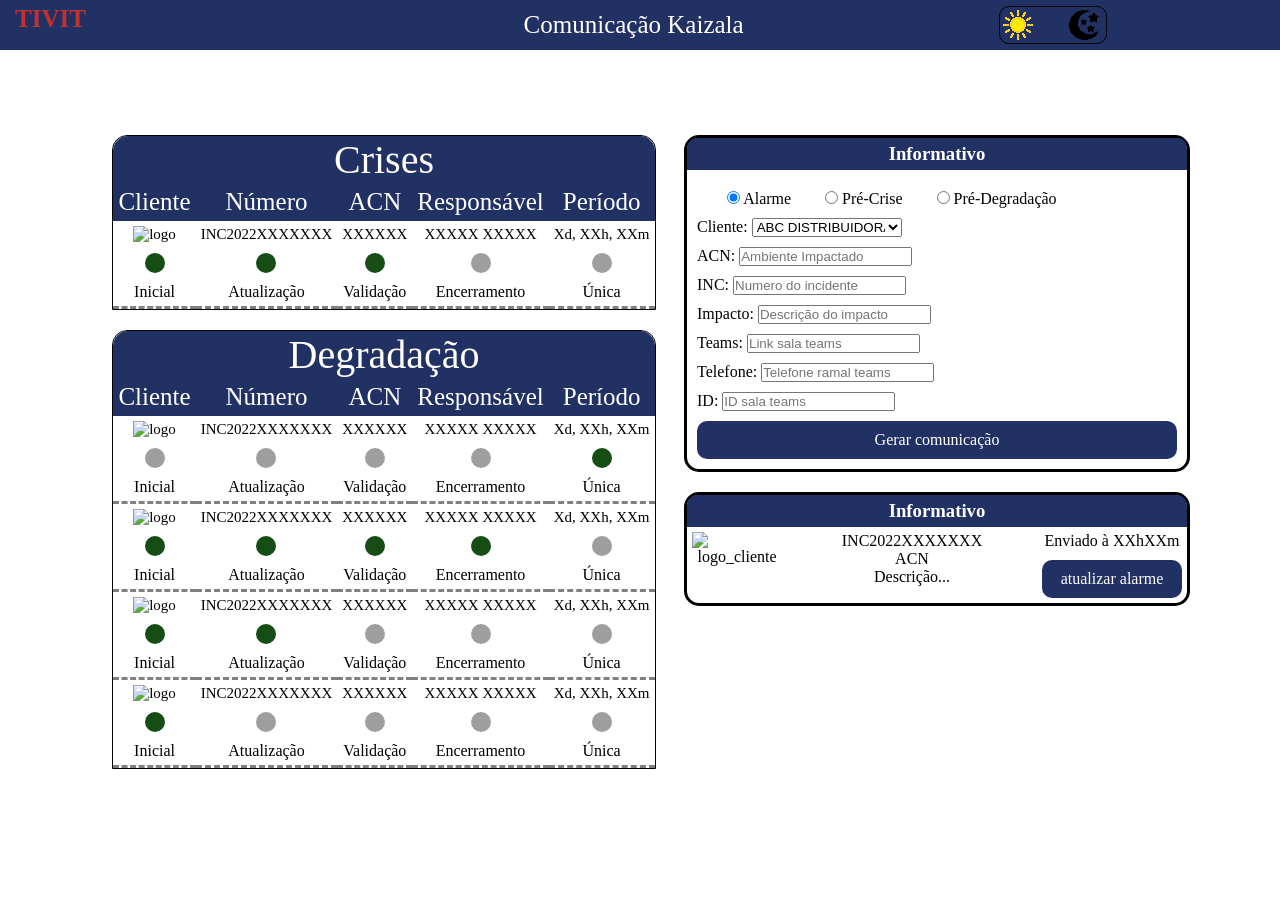
==== commit 68aa00c4: "atualizacao do pedido do marcio" ====
--- a/Comunicacao/comunicacao.html
+++ b/Comunicacao/comunicacao.html
@@ -178,13 +178,188 @@
                     <form>
                         <div class="espasamento_informativo">
                             <label for="nome" >Cliente: </label>
-                            <select name="select" id="cliente_informativo">
-                                <option value="ABC">ABC</option>
-                                <option value="Central nacional Unimed">CNU</option>
-                                <option value="Brookfield Energia renovavel">BER</option>
-                                <option value="Votorantim Cimentos">VC</option>
-                                <option value="Votorantim Energia">VE</option>
+                            <select name="select" id="cliente_informativo" class="grupo_clientes">
+                                <option value="ABC DISTRIBUIDORA">ABC DISTRIBUIDORA</option>
+                                <option value="ACUCAR GUARANI">ACUCAR GUARANI</option>
+                                <option value="AES SUL DISTRIBUIDORA GAUCHA DE ENERGIA S/A">AES SUL DISTRIBUIDORA GAUCHA DE ENERGIA S/A</option>
+                                <option value="AES TIETE">AES TIETE</option>
+                                <option value="AFIP">AFIP</option>
+                                <option value="ALELO">ALELO</option>
+                                <option value="ALLIAR">ALLIAR</option>
+                                <option value="ALMEIDA JUNIOR">ALMEIDA JUNIOR</option>
+                                <option value="AMPLA">AMPLA</option>
+                                <option value="ANDINA">ANDINA</option>
+                                <option value="APIIMF – 3912 – DUPLICATA MERCANTIL">APIIMF – 3912 – DUPLICATA MERCANTIL</option>
+                                <option value="APIIMF - 3952 ARRANJO DE PAGAMENTOS">APIIMF - 3952 ARRANJO DE PAGAMENTOS</option>
+                                <option value="APISUL GERENCIAMENTO DE RISCOS LTDA.">APISUL GERENCIAMENTO DE RISCOS LTDA.</option>
+                                <option value="AXALTA">AXALTA</option>
+                                <option value="BANCO FIBRA">BANCO FIBRA</option>
+                                <option value="BANCO ORIGINAL">BANCO ORIGINAL</option>
+                                <option value="BANCO RENDIMENTO">BANCO RENDIMENTO</option>
+                                <option value="BANCO VOTORANTIM">BANCO VOTORANTIM</option>
+                                <option value="BBC PROCESSADORA">BBC PROCESSADORA</option>
+                                <option value="BER">BER</option>
+                                <option value="BLANVER">BLANVER</option>
+                                <option value="BP BUNGE">BP BUNGE</option>
+                                <option value="BRASIL BROKERS PARTICIPACOES SA">BRASIL BROKERS PARTICIPACOES SA</option>
+                                <option value="BRASKEM">BRASKEM</option>
+                                <option value="BRB">BRB</option>
+                                <option value="BRENNTAG">BRENNTAG</option>
+                                <option value="BUNGE">BUNGE</option>
+                                <option value="C.ROLIM ENGENHARIA">C.ROLIM ENGENHARIA</option>
+                                <option value="CAIXA ECONOMICA FEDERAL">CAIXA ECONOMICA FEDERAL</option>
+                                <option value="CATENO">CATENO</option>
+                                <option value="CBEP">CBEP</option>
+                                <option value="CBMM">CBMM</option>
+                                <option value="CDSA">CDSA</option>
+                                <option value="CELG">CELG</option>
                                 <option value="CEMIG">CEMIG</option>
+                                <option value="CENTRO DE SERVICOS COMPARTILHADOS">CENTRO DE SERVICOS COMPARTILHADOS</option>
+                                <option value="CESP">CESP</option>
+                                <option value="CETELEM">CETELEM</option>
+                                <option value="CGTF">CGTF</option>
+                                <option value="CIBRAFERTIL">CIBRAFERTIL</option>
+                                <option value="CIEE">CIEE</option>
+                                <option value="CIELO">CIELO</option>
+                                <option value="CIEN">CIEN</option>
+                                <option value="CIMED">CIMED</option>
+                                <option value="CIP">CIP</option>
+                                <option value="CLOUD SERVICES">CLOUD SERVICES</option>
+                                <option value="CNU">CNU</option>
+                                <option value="COELCE">COELCE</option>
+                                <option value="COMFLORESTA">COMFLORESTA</option>
+                                <option value="CRDC">CRDC</option>
+                                <option value="CREDZ">CREDZ</option>
+                                <option value="CRH SUDESTE">CRH SUDESTE</option>
+                                <option value="CROLIN">CROLIN</option>
+                                <option value="CSN">CSN</option>
+                                <option value="E.M.S">E.M.S</option>
+                                <option value="EGP">EGP</option>
+                                <option value="ELETROPAULO">ELETROPAULO</option>
+                                <option value="ELO">ELO</option>
+                                <option value="ELOPAR">ELOPAR</option>
+                                <option value="EMBRAER">EMBRAER</option>
+                                <option value="ENEL">ENEL</option>
+                                <option value="ESTADAO">ESTADAO</option>
+                                <option value="EUROFARMA LABORATORIOS LTDA">EUROFARMA LABORATORIOS LTDA</option>
+                                <option value="FANAVID">FANAVID</option>
+                                <option value="FARMACIA SAO JOAO">FARMACIA SAO JOAO</option>
+                                <option value="FAST CARD">FAST CARD</option>
+                                <option value="FAZENDAS BARTIRA">FAZENDAS BARTIRA</option>
+                                <option value="FGC">FGC</option>
+                                <option value="FIBRIA">FIBRIA</option>
+                                <option value="FIDELITY">FIDELITY</option>
+                                <option value="FOSNOR">FOSNOR</option>
+                                <option value="FRIGG">FRIGG</option>
+                                <option value="GERDAU">GERDAU</option>
+                                <option value="GESTO SAUDE">GESTO SAUDE</option>
+                                <option value="GNDI">GNDI</option>
+                                <option value="GOCIL SERVICOS DE VIGILANCIA E SEGURANCA LTDA">GOCIL SERVICOS DE VIGILANCIA E SEGURANCA LTDA</option>
+                                <option value="GOL">GOL</option>
+                                <option value="GRANJA REGINA">GRANJA REGINA</option>
+                                <option value="GRUPO MOURA">GRUPO MOURA</option>
+                                <option value="GS INIMA BRASIL">GS INIMA BRASIL</option>
+                                <option value="GUANABARA">GUANABARA</option>
+                                <option value="HYPERA PHARMA">HYPERA PHARMA</option>
+                                <option value="ICTSI RIO">ICTSI RIO</option>
+                                <option value="IEPTB">IEPTB</option>
+                                <option value="IEPTB-SP">IEPTB-SP</option>
+                                <option value="INBETTA">INBETTA</option>
+                                <option value="INTESA SANPAOLO">INTESA SANPAOLO</option>
+                                <option value="IRANI CELULOSE">IRANI CELULOSE</option>
+                                <option value="ITACEL">ITACEL</option>
+                                <option value="ITAU">ITAU</option>
+                                <option value="ITSPAY">ITSPAY</option>
+                                <option value="J. MACEDO">J. MACEDO</option>
+                                <option value="John Deere">John Deere</option>
+                                <option value="KLABIN">KLABIN</option>
+                                <option value="LEVY &amp; SALOMAO ADV">LEVY &amp; SALOMAO ADV</option>
+                                <option value="LLX MINAS - RIO LOGISTICA COMERCIAL EXPORTADORA S/A">LLX MINAS - RIO LOGISTICA COMERCIAL EXPORTADORA S/A</option>
+                                <option value="LOJAS COLOMBO SA COMERCIO DE UTILIDADES DOMESTICAS">LOJAS COLOMBO SA COMERCIO DE UTILIDADES DOMESTICAS</option>
+                                <option value="LOJAS LEBES">LOJAS LEBES</option>
+                                <option value="LOJAS RENNER">LOJAS RENNER</option>
+                                <option value="MALWEE">MALWEE</option>
+                                <option value="MARISA">MARISA</option>
+                                <option value="METAL MAIA">METAL MAIA</option>
+                                <option value="MITSUI">MITSUI</option>
+                                <option value="MOSAIC FERTILIZANTES">MOSAIC FERTILIZANTES</option>
+                                <option value="MULTIPLAN">MULTIPLAN</option>
+                                <option value="NEOBPO">NEOBPO</option>
+                                <option value="NOVO MUNDO">NOVO MUNDO</option>
+                                <option value="NSC COMUNICACOES">NSC COMUNICACOES</option>
+                                <option value="NTS">NTS</option>
+                                <option value="ORIZON">ORIZON</option>
+                                <option value="OURO FINO">OURO FINO</option>
+                                <option value="PANCO">PANCO</option>
+                                <option value="PARAMOUNT">PARAMOUNT</option>
+                                <option value="PETROPOLIS">PETROPOLIS</option>
+                                <option value="PWC GLOBAL">PWC GLOBAL</option>
+                                <option value="QIWI">QIWI</option>
+                                <option value="RANDON">RANDON</option>
+                                <option value="REDE COMPRAS">REDE COMPRAS</option>
+                                <option value="SAE">SAE</option>
+                                <option value="SAMARCO">SAMARCO</option>
+                                <option value="SAP GLOBAL PARTNER SUPPORT">SAP GLOBAL PARTNER SUPPORT</option>
+                                <option value="SAP HEC - ASSAI">SAP HEC - ASSAI</option>
+                                <option value="SAP HEC - CBA">SAP HEC - CBA</option>
+                                <option value="SAP HEC - CELULOSE IRANI">SAP HEC - CELULOSE IRANI</option>
+                                <option value="SAP HEC - CNU">SAP HEC - CNU</option>
+                                <option value="SAP HEC - COOPERCITRUS">SAP HEC - COOPERCITRUS</option>
+                                <option value="SAP HEC - CROMEX">SAP HEC - CROMEX</option>
+                                <option value="SAP HEC - DROGARIA SAO PAULO">SAP HEC - DROGARIA SAO PAULO</option>
+                                <option value="SAP HEC - ICATU">SAP HEC - ICATU</option>
+                                <option value="SAP HEC - MARATA">SAP HEC - MARATA</option>
+                                <option value="SAP HEC - MATTOS FILHO">SAP HEC - MATTOS FILHO</option>
+                                <option value="SAP HEC - NATURA">SAP HEC - NATURA</option>
+                                <option value="SAP HEC - PERUZZO">SAP HEC - PERUZZO</option>
+                                <option value="SAP HEC - QUALICORP">SAP HEC - QUALICORP</option>
+                                <option value="SAP HEC - SAO SIMAO">SAP HEC - SAO SIMAO</option>
+                                <option value="SAP HEC - TAESA">SAP HEC - TAESA</option>
+                                <option value="SAP HEC - TENDA">SAP HEC - TENDA</option>
+                                <option value="SEBRAE">SEBRAE</option>
+                                <option value="SEGURADORA LIDER-DPVAT">SEGURADORA LIDER-DPVAT</option>
+                                <option value="SEM PARAR">SEM PARAR</option>
+                                <option value="SENIOR SISTEMAS">SENIOR SISTEMAS</option>
+                                <option value="SEQUOIA">SEQUOIA</option>
+                                <option value="SHV GAS BRASIL LTDA">SHV GAS BRASIL LTDA</option>
+                                <option value="SMARTCON">SMARTCON</option>
+                                <option value="SODEXO OSS">SODEXO OSS</option>
+                                <option value="SPTRANS">SPTRANS</option>
+                                <option value="SUEZ">SUEZ</option>
+                                <option value="SUZANO PAPEL E CELULOSE">SUZANO PAPEL E CELULOSE</option>
+                                <option value="TECBAN">TECBAN</option>
+                                <option value="TECNISA">TECNISA</option>
+                                <option value="TECNOLOGIA CAPRICCHE">TECNOLOGIA CAPRICCHE</option>
+                                <option value="TENDA">TENDA</option>
+                                <option value="TERNIUM">TERNIUM</option>
+                                <option value="TESTE DEVS">TESTE DEVS</option>
+                                <option value="TIVIT - APP">TIVIT - APP</option>
+                                <option value="TIVIT - BPM">TIVIT - BPM</option>
+                                <option value="TIVIT - CORP">TIVIT - CORP</option>
+                                <option value="TIVIT - ITM I">TIVIT - ITM I</option>
+                                <option value="TOTALLE">TOTALLE</option>
+                                <option value="UNIMED">UNIMED</option>
+                                <option value="USF">USF</option>
+                                <option value="VALE CUBATAO">VALE CUBATAO</option>
+                                <option value="VALE FERTILIZANTES">VALE FERTILIZANTES</option>
+                                <option value="VCIMENTOS">VCIMENTOS</option>
+                                <option value="VENERGIA">VENERGIA</option>
+                                <option value="VERZANI &amp; SANDRINI">VERZANI &amp; SANDRINI</option>
+                                <option value="VEXIA - CONSTRUCOES E COM CAMARGO CORREA AS">SVEXIA - CONSTRUCOES E COM CAMARGO CORREA AS</option>
+                                <option value="VLI">VLI</option>
+                                <option value="VMETAIS">VMETAIS</option>
+                                <option value="VR BENEFICIOS">VR BENEFICIOS</option>
+                                <option value="VSA">VSA</option>
+                                <option value="VSIDERURGIA">VSIDERURGIA</option>
+                                <option value="YARA FERTILIZANTES">YARA FERTILIZANTES</option>
+                                <option value="YASUDA MARITIMA">YASUDA MARITIMA</option>
+                                <option value="ZATIX">ZATIX</option>
+                                <option value="ZURICH">ZURICH</option>
+                                <option value="ZURICH ARGENTINA">ZURICH ARGENTINA</option>
+                                <option value="ZURICH CHILE">ZURICH CHILE</option>
+                                <option value="ZURICH COLOMBIA">ZURICH COLOMBIA</option>
+                                <option value="ZURICH EQUADOR">ZURICH EQUADOR</option>
+                                <option value="ZURICH MEXICO">ZURICH MEXICO</option>
                             </select>
                         </div> 
                         <div class="espasamento_informativo">
@@ -336,11 +511,20 @@
                     <div class="espasamento_informativo">
                         <label for="equipe_rm_crise">Resolution Manager: </label>
                         <input type="text" id="rm_inicial_crise" placeholder="Nome Sobrenome" required>
-                        <select name="select" id="grupo_rm_inicial_crise">
+                        <select name="select" id="grupo_rm_inicial_crise" class="grupo_rm">
+                            <option value="TSR">TSR</option>
                             <option value="TSO">TSO</option>
                             <option value="TMM">TMM</option>
+                            <option value="TSM">TSM</option>
+                            <option value="DST">DST</option>
+                            <option value="GEN. BUSINESS">GEN. BUSINESS</option>
+                            <option value="SAP HEC">SAP HEC</option>
+                            <option value="CSC">CSC</option>
                             <option value="Cloud">Cloud</option>
-                            <option value="CSC">CSC</option>
+                            <option value="GAO">GAO</option>
+                            <option value="DPO">DPO</option>
+                            <option value="SISTEMAS CORPORATIVOS">SISTEMAS CORPORATIVOS</option>
+                            <option value="GOV">GOV</option>
                         </select>
                     </div>
                     <div class="espasamento_informativo">
@@ -389,7 +573,14 @@
                         <label for="status_atualizacao_crise">Status: </label><br>
                         <textarea type="text" id="status_atualizacao_crise" placeholder="Ambiente segue..." cols="30" rows="5" required></textarea>
                     </div>
-                    
+                    <div class="espasamento_informativo">
+                        <label for="checkpoint_crise" >Checkpoint s:</label>
+                        <input type="radio" name="checkpoint" value="checkpoint_sim" id="checkpoint_crise_checkpoint"onclick="troca_botao_copia_checkpoint()">
+                        <label for="checkpoint_crise" >n:</label>
+                        <input type="radio" name="checkpoint" value="checkpoint_nao" id="checkpoint_crise_sem_checkpoint"onclick="troca_botao_copia()" checked>
+                        <label for="link_atualizacao_crise">     Teams:</label>
+                        <input type="text" id="link_atualizacao_crise">
+                    </div>
                     <div class="espasamento_informativo">
                         <label for="acoes_atualizacao_crise">Ações Realizadas/Em Andamento: </label>
                         <br>
@@ -402,18 +593,28 @@
                     <div class="espasamento_informativo">
                         <label for="rm_atualizacao_crise">Resolution Manager: </label>
                         <input type="text" id="rm_atualizacao_crise" placeholder="Nome Sobrenome" required>
-                        <select name="select" id="grupo_rm_atualizacao_crise" > 
+                        <select name="select" id="grupo_rm_atualizacao_crise" class="grupo_rm"> 
+                            <option value="TSR">TSR</option>
                             <option value="TSO">TSO</option>
                             <option value="TMM">TMM</option>
+                            <option value="TSM">TSM</option>
+                            <option value="DST">DST</option>
+                            <option value="GEN. BUSINESS">GEN. BUSINESS</option>
+                            <option value="SAP HEC">SAP HEC</option>
+                            <option value="CSC">CSC</option>
                             <option value="Cloud">Cloud</option>
-                            <option value="CSC">CSC</option>
+                            <option value="GAO">GAO</option>
+                            <option value="DPO">DPO</option>
+                            <option value="SISTEMAS CORPORATIVOS">SISTEMAS CORPORATIVOS</option>
+                            <option value="GOV">GOV</option>
                         </select>
                     </div>
                     <div class="espasamento_informativo">
                         <label for="tsr_atualizacao_crise">Responsavel TSR: </label>
                         <input type="text" id="tsr_atualizacao_crise" placeholder="Nome Sobrenome" required>
                     </div>
-                    <p class="p_botao"><a href="#" class="botao" onclick="gerar_copia_atualizacao_crise()">Gerar Copia</a></p>
+                    <p class="p_botao" id="botao_crise_sem_checkpoint"><a href="#" class="botao" onclick="gerar_copia_atualizacao_crise()">Gerar Copia</a></p>
+                    <p class="p_botao" id="botao_crise_checkpoint"><a href="#" class="botao" onclick="gerar_copia_atualizacao_checkpoint_crise()">Gerar Copia</a></p>
                     <p>✅ Concluido  📍 Previsto</p>
                     <p>❌ Indisponivel   ⚠ Em andamento</p>
                 </div>
@@ -518,11 +719,20 @@
                     <div class="espasamento_informativo">
                         <label for="rm_encerramento_crise">Resolution Manager: </label>
                         <input type="text" id="rm_encerramento_crise" placeholder="Nome Sobrenome" required>
-                        <select name="select" id="grupo_rm_encerramento_crise">
+                        <select name="select" id="grupo_rm_encerramento_crise" class="grupo_rm">
+                            <option value="TSR">TSR</option>
                             <option value="TSO">TSO</option>
                             <option value="TMM">TMM</option>
+                            <option value="TSM">TSM</option>
+                            <option value="DST">DST</option>
+                            <option value="GEN. BUSINESS">GEN. BUSINESS</option>
+                            <option value="SAP HEC">SAP HEC</option>
+                            <option value="CSC">CSC</option>
                             <option value="Cloud">Cloud</option>
-                            <option value="CSC">CSC</option>
+                            <option value="GAO">GAO</option>
+                            <option value="DPO">DPO</option>
+                            <option value="SISTEMAS CORPORATIVOS">SISTEMAS CORPORATIVOS</option>
+                            <option value="GOV">GOV</option>
                         </select>
                     </div>
                     <div class="espasamento_informativo">
@@ -674,11 +884,20 @@
                     <div class="espasamento_informativo">
                         <label for="rm_inicial_degradacao">Resolution Manager: </label>
                         <input type="text" id="rm_inicial_degradacao" placeholder="Nome Sobrenome" required>
-                        <select name="select" id="grupo_rm_inicial_degradacao">
+                        <select name="select" id="grupo_rm_inicial_degradacao" class="grupo_rm">
+                            <option value="TSR">TSR</option>
                             <option value="TSO">TSO</option>
                             <option value="TMM">TMM</option>
+                            <option value="TSM">TSM</option>
+                            <option value="DST">DST</option>
+                            <option value="GEN. BUSINESS">GEN. BUSINESS</option>
+                            <option value="SAP HEC">SAP HEC</option>
+                            <option value="CSC">CSC</option>
                             <option value="Cloud">Cloud</option>
-                            <option value="CSC">CSC</option>
+                            <option value="GAO">GAO</option>
+                            <option value="DPO">DPO</option>
+                            <option value="SISTEMAS CORPORATIVOS">SISTEMAS CORPORATIVOS</option>
+                            <option value="GOV">GOV</option>
                         </select>
                     </div>
                     <div class="espasamento_informativo">
@@ -739,11 +958,20 @@
                     <div class="espasamento_informativo">
                         <label for="rm_atualizacao_degradacao">Resolution Manager: </label>
                         <input type="text" id="rm_atualizacao_degradacao" placeholder="Nome Sobrenome" required>
-                        <select name="select" id="grupo_rm_atualizacao_degradacao">
+                        <select name="select" id="grupo_rm_atualizacao_degradacao" class="grupo_rm">
+                            <option value="TSR">TSR</option>
                             <option value="TSO">TSO</option>
                             <option value="TMM">TMM</option>
+                            <option value="TSM">TSM</option>
+                            <option value="DST">DST</option>
+                            <option value="GEN. BUSINESS">GEN. BUSINESS</option>
+                            <option value="SAP HEC">SAP HEC</option>
+                            <option value="CSC">CSC</option>
                             <option value="Cloud">Cloud</option>
-                            <option value="CSC">CSC</option>
+                            <option value="GAO">GAO</option>
+                            <option value="DPO">DPO</option>
+                            <option value="SISTEMAS CORPORATIVOS">SISTEMAS CORPORATIVOS</option>
+                            <option value="GOV">GOV</option>
                         </select>
                     </div>
                     <div class="espasamento_informativo">
@@ -859,11 +1087,20 @@
                     <div class="espasamento_informativo">
                         <label for="rm_encerramento_degradacao">Resolution Manager: </label>
                         <input type="text" id="rm_encerramento_degradacao" placeholder="Nome Sobrenome" required>
-                        <select name="select" id="grupo_rm_encerramento_degradacao">
+                        <select name="select" id="grupo_rm_encerramento_degradacao" class="grupo_rm">
+                            <option value="TSR">TSR</option>
                             <option value="TSO">TSO</option>
                             <option value="TMM">TMM</option>
+                            <option value="TSM">TSM</option>
+                            <option value="DST">DST</option>
+                            <option value="GEN. BUSINESS">GEN. BUSINESS</option>
+                            <option value="SAP HEC">SAP HEC</option>
+                            <option value="CSC">CSC</option>
                             <option value="Cloud">Cloud</option>
-                            <option value="CSC">CSC</option>
+                            <option value="GAO">GAO</option>
+                            <option value="DPO">DPO</option>
+                            <option value="SISTEMAS CORPORATIVOS">SISTEMAS CORPORATIVOS</option>
+                            <option value="GOV">GOV</option>
                         </select>
                     </div>
                     <div class="espasamento_informativo">
@@ -939,7 +1176,7 @@
                         <label for="tsr_unica_degradacao">Responsável TSR: </label>
                         <input type="text" id="tsr_unica_degradacao" placeholder="Nome Sobrenome" required>
                     </div>
-                    <p class="p_botao"><a href="#" class="botao" onclick="gerar_copia_unica_deradacao()">Gerar Copia</a></p>
+                    <p class="p_botao"><a href="#" class="botao" onclick="gerar_copia_unica_degradacao()">Gerar Copia</a></p>
                 </div>
                 <div>
                     <div class="texto_pronto" id="texto_unica_degradacao">
--- a/Comunicacao/css/comunicacao.css
+++ b/Comunicacao/css/comunicacao.css
@@ -224,4 +224,20 @@
 
 .informativo_check {
     margin-left: 30px;
+}
+
+.grupo_rm {
+    width: 50px;
+}
+
+.grupo_clientes {
+    width: 150px;
+}
+
+#botao_crise_sem_checkpoint {
+    display: grid;
+}
+
+#botao_crise_checkpoint {
+    display: none;
 }
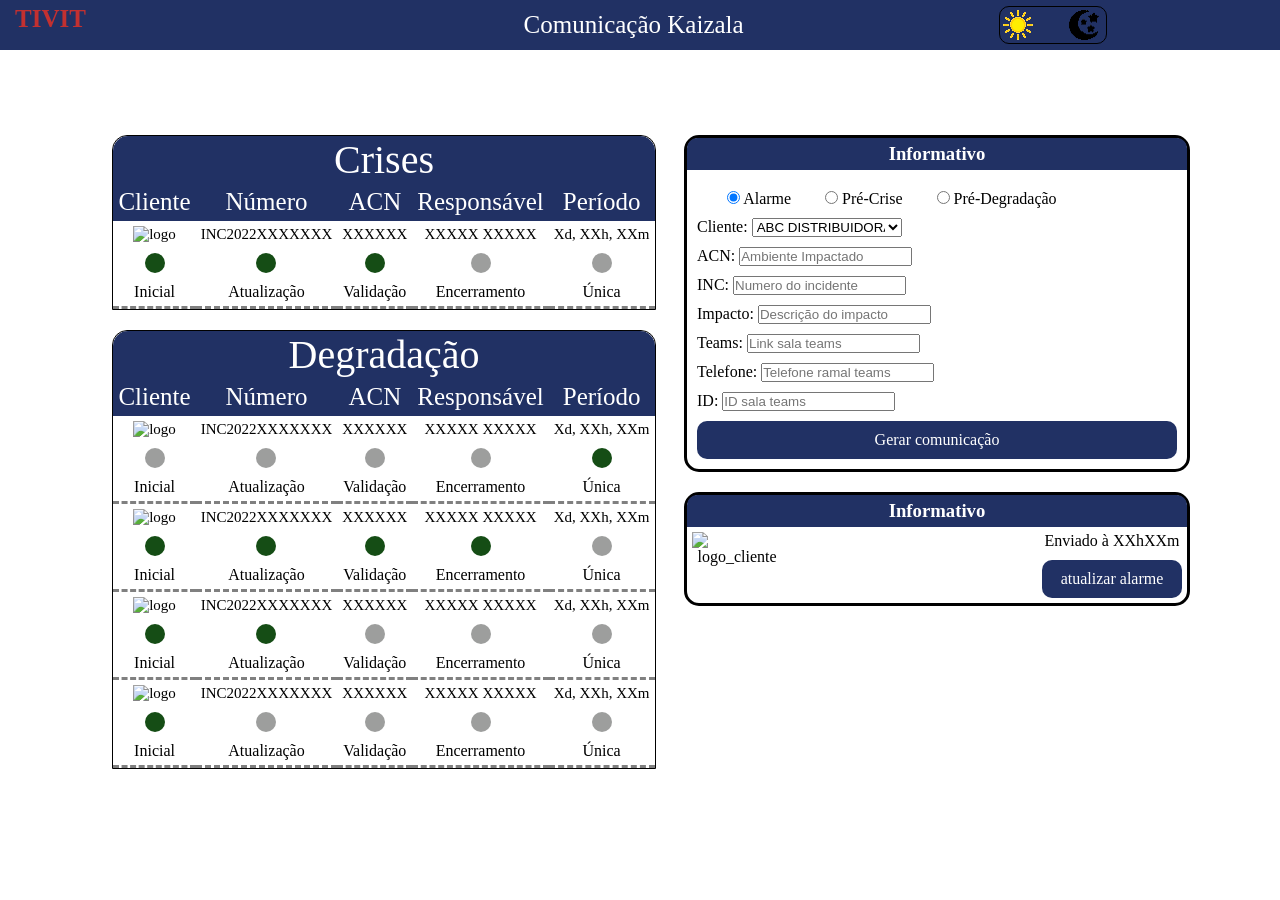
==== commit dcf6da70: "replicando atualizacao apra degradacao e atualizacao dos informativos" ====
--- a/Comunicacao/comunicacao.html
+++ b/Comunicacao/comunicacao.html
@@ -171,13 +171,13 @@
                         <input type="radio" name="informativo" id="alarme" checked class="informativo_check">
                         <label for="alarme">Alarme </label>
                         <input type="radio" name="informativo" id="crise" class="informativo_check">
-                        <label for="alarme">Pré-Crise </label>
+                        <label for="crise">Pré-Crise </label>
                         <input type="radio" name="informativo" id="degradação" class="informativo_check">
-                        <label for="alarme">Pré-Degradação </label>
+                        <label for="degradação">Pré-Degradação </label>
                     </div>
                     <form>
                         <div class="espasamento_informativo">
-                            <label for="nome" >Cliente: </label>
+                            <label for="cliente_informativo" >Cliente: </label>
                             <select name="select" id="cliente_informativo" class="grupo_clientes">
                                 <option value="ABC DISTRIBUIDORA">ABC DISTRIBUIDORA</option>
                                 <option value="ACUCAR GUARANI">ACUCAR GUARANI</option>
@@ -363,15 +363,15 @@
                             </select>
                         </div> 
                         <div class="espasamento_informativo">
-                            <label for="nome">ACN: </label>
+                            <label for="acn_informativo">ACN: </label>
                             <input type="text" id="acn_informativo" placeholder="Ambiente Impactado">
                         </div>  
                         <div class="espasamento_informativo">
-                            <label for="nome">INC: </label>
+                            <label for="inc_informativo">INC: </label>
                             <input type="text" id="inc_informativo" placeholder="Numero do incidente">
                         </div>  
                         <div class="espasamento_informativo">
-                            <label for="nome">Impacto: </label>
+                            <label for="impacto_informativo">Impacto: </label>
                             <input type="text" id="impacto_informativo" placeholder="Descrição do impacto">
                         </div>
                         <div class="espasamento_informativo">
@@ -396,10 +396,7 @@
                 </div>
                 <div class="alarme_pendente">
                     <div><img src="#" alt="logo_cliente"></div>
-                    <div><p>
-                        INC2022XXXXXXX<br>
-                        ACN<br>
-                        Descrição...</p>
+                    <div id="descricao_alarme_pendente">
                     </div>
                     <div>
                         <p>Enviado à XXhXXm</p>
@@ -542,7 +539,7 @@
                         texto:
                     </div>
                         <div class="Criando_mensagem">
-                            <p class="p_botao"><a href="#" class="botao" onclick="enviar()">Enviar</a></p> 
+                            <p class="p_botao"><a href="#" class="botao" onclick="enviar_atualizacao_crise()">Enviar</a></p> 
                         </div>
                     </div>
                 </div>
@@ -575,10 +572,10 @@
                     </div>
                     <div class="espasamento_informativo">
                         <label for="checkpoint_crise" >Checkpoint s:</label>
-                        <input type="radio" name="checkpoint" value="checkpoint_sim" id="checkpoint_crise_checkpoint"onclick="troca_botao_copia_checkpoint()">
+                        <input type="radio" name="checkpoint_crise" value="checkpoint_sim" id="checkpoint_crise_checkpoint"onclick="troca_botao_copia_checkpoint()">
                         <label for="checkpoint_crise" >n:</label>
-                        <input type="radio" name="checkpoint" value="checkpoint_nao" id="checkpoint_crise_sem_checkpoint"onclick="troca_botao_copia()" checked>
-                        <label for="link_atualizacao_crise">     Teams:</label>
+                        <input type="radio" name="checkpoint_crise" value="checkpoint_nao" id="checkpoint_crise_sem_checkpoint"onclick="troca_botao_copia()" checked>
+                        <label for="link_atualizacao_crise">Teams:</label>
                         <input type="text" id="link_atualizacao_crise">
                     </div>
                     <div class="espasamento_informativo">
@@ -623,9 +620,11 @@
                         texto
                     </div>
                     <div class="Criando_mensagem">
-                        <p class="p_botao"><a href="#" class="botao" onclick="enviar()">Enviar</a></p> 
+                        <p class="p_botao"><a href="#" class="botao" onclick="enviar_atualizacao_crise()">Enviar</a></p> 
                     </div>
                     <p>Atualização Anterior:</p>
+                    <br>
+                    <div id="atualizacao_anterior_crise"></div>
                 </div>
             </section>			
         </div>
@@ -657,6 +656,10 @@
                     <div class="espasamento_informativo">
                         <label for="solucao_validacao_crise">Solução Aplicada: </label>
                         <input type="text" id="solucao_validacao_crise" placeholder="Boot na maquina..." required>
+                    </div>
+                    <div class="espasamento_informativo">
+                        <label for="link_validacao_crise">Teams:</label>
+                        <input type="text" id="link_validacao_crise">
                     </div>
                     <div class="espasamento_informativo">
                         <label for="tsr_validacao_crise">Responsavel TSR: </label>
@@ -669,7 +672,7 @@
                         texto:
                     </div>
                         <div class="Criando_mensagem">
-                            <p class="p_botao"><a href="#" class="botao" onclick="enviar()">Enviar</a></p> 
+                            <p class="p_botao"><a href="#" class="botao" onclick="enviar_atualizacao_crise()">Enviar</a></p> 
                         </div>
                     </div>
                 </div>
@@ -746,7 +749,7 @@
                         texto:
                     </div>
                         <div class="Criando_mensagem">
-                            <p class="p_botao"><a href="#" class="botao" onclick="enviar()">Enviar</a></p> 
+                            <p class="p_botao"><a href="#" class="botao" onclick="enviar_atualizacao_crise()">Enviar</a></p> 
                         </div>
                     </div>
                 </div>
@@ -815,7 +818,7 @@
                         texto:
                     </div>
                         <div class="Criando_mensagem">
-                            <p class="p_botao"><a href="#" class="botao" onclick="enviar()">Enviar</a></p> 
+                            <p class="p_botao"><a href="#" class="botao" onclick="enviar_atualizacao_crise()">Enviar</a></p> 
                         </div>
                     </div>
                 </div>
@@ -915,7 +918,7 @@
                         texto:
                     </div>
                         <div class="Criando_mensagem">
-                            <p class="p_botao"><a href="#" class="botao" onclick="enviar()">Enviar</a></p> 
+                            <p class="p_botao"><a href="#" class="botao" onclick="enviar_atualizacao_degradacao()">Enviar</a></p> 
                         </div>
                     </div>
                 </div>
@@ -945,6 +948,14 @@
                     <div class="espasamento_informativo">
                         <label for="status_atualizacao_degradacao">Status: </label><br>
                         <textarea type="text" id="status_atualizacao_degradacao" placeholder="Ambiente segue..." cols="30" rows="5" required></textarea>
+                    </div>
+                    <div class="espasamento_informativo">
+                        <label for="checkpoint_degradacao" >Checkpoint s:</label>
+                        <input type="radio" name="checkpoint_degradacao" value="checkpoint_sim" id="checkpoint_degradacao_checkpoint"onclick="troca_botao_copia_checkpoint_degradacao()">
+                        <label for="checkpoint_degradacao" >n:</label>
+                        <input type="radio" name="checkpoint_degradacao" value="checkpoint_nao" id="checkpoint_degradacao_sem_checkpoint"onclick="troca_botao_copia_degradacao()" checked>
+                        <label for="link_atualizacao_degradacao">Teams:</label>
+                        <input type="text" id="link_atualizacao_degradacao">
                     </div>
                     <div class="espasamento_informativo">
                         <label for="acoes_atualizacao_degradacao">Ações Realizadas/Em Andamento: </label>
@@ -982,7 +993,8 @@
                         <label for="tsr_atualizacao_degradacao">Responsavel TSR: </label>
                         <input type="text" id="tsr_atualizacao_degradacao" placeholder="Nome Sobrenome" required>
                     </div>
-                    <<p class="p_botao"><a href="#" class="botao" onclick="gerar_copia_atualizacao_degradacao()">Gerar Copia</a></p>
+                    <p class="p_botao" id="botao_degradacao_sem_checkpoint"><a href="#" class="botao" onclick="gerar_copia_atualizacao_degradacao()">Gerar Copia</a></p>
+                    <p class="p_botao" id="botao_degradacao_checkpoint"><a href="#" class="botao" onclick="gerar_copia_atualizacao_checkpoint_degradacao()">Gerar Copia</a></p>
                     <p>✅ Concluido  📍 Previsto</p>
                     <p>❌ Indisponivel   ⚠ Em andamento</p>
                 </div>
@@ -991,9 +1003,10 @@
                         texto
                     </div>
                     <div class="Criando_mensagem">
-                        <p class="p_botao"><a href="#" class="botao" onclick="enviar()">Enviar</a></p> 
-                    </div>
-                    <p>Atualização Anterior:</p>
+                        <p class="p_botao"><a href="#" class="botao" onclick="enviar_atualizacao_degradacao()">Enviar</a></p> 
+                    </div>
+                    <p >Atualização Anterior:</p>
+                    <div id="atualizacao_anterior_degradacao"></div>
                 </div>
             </section>			
         </div>
@@ -1025,6 +1038,10 @@
                     <div class="espasamento_informativo">
                         <label for="solucao_validacao_degradacao">Solução Aplicada: </label>
                         <input type="text" id="solucao_validacao_degradacao" placeholder="Boot na maquina..." required>
+                    </div>
+                    <div class="espasamento_informativo">
+                        <label for="link_validacao_degradacao">Teams:</label>
+                        <input type="text" id="link_validacao_degradacao">
                     </div>
                     <div class="espasamento_informativo">
                         <label for="tsr_validacao_degradacao">Responsavel TSR: </label>
@@ -1037,7 +1054,7 @@
                         texto:
                     </div>
                         <div class="Criando_mensagem">
-                            <p class="p_botao"><a href="#" class="botao" onclick="enviar()">Enviar</a></p> 
+                            <p class="p_botao"><a href="#" class="botao" onclick="enviar_atualizacao_degradacao()">Enviar</a></p> 
                         </div>
                     </div>
                 </div>
@@ -1114,7 +1131,7 @@
                         texto:
                     </div>
                         <div class="Criando_mensagem">
-                            <p class="p_botao"><a href="#" class="botao" onclick="enviar()">Enviar</a></p> 
+                            <p class="p_botao"><a href="#" class="botao" onclick="enviar_atualizacao_degradacao()">Enviar</a></p> 
                         </div>
                     </div>
                 </div>
@@ -1183,7 +1200,7 @@
                         texto:
                     </div>
                         <div class="Criando_mensagem">
-                            <p class="p_botao"><a href="#" class="botao" onclick="enviar()">Enviar</a></p> 
+                            <p class="p_botao"><a href="#" class="botao" onclick="enviar_atualizacao_degradacao()">Enviar</a></p> 
                         </div>
                     </div>
                 </div>
@@ -1200,7 +1217,7 @@
                 <div class="texto_pronto" id="texto_alarme">
                 </div>
                 <div class="Criando_mensagem">
-                    <p class="p_botao"><a href="#" class="botao" onclick="enviar()">Enviar</a></p>
+                    <p class="p_botao"><a href="#" class="botao" onclick="enviar_informativo()">Enviar</a></p>
                 </div>
             </section>			
         </div>
@@ -1215,7 +1232,7 @@
                 <div class="texto_pronto" id="texto_pre_crise">
                 </div>
                 <div class="Criando_mensagem">
-                    <p class="p_botao"><a href="#" class="botao" onclick="enviar()">Enviar</a></p>
+                    <p class="p_botao"><a href="#" class="botao" onclick="enviar_informativo()">Enviar</a></p>
                 </div>
             </section>			
         </div>
@@ -1230,7 +1247,7 @@
                 <div class="texto_pronto" id="texto_pre_degradacao">
                 </div>
                 <div class="Criando_mensagem">
-                    <p class="p_botao"><a href="#" class="botao" onclick="enviar()">Enviar</a></p> 
+                    <p class="p_botao"><a href="#" class="botao" onclick="enviar_informativo()">Enviar</a></p> 
                 </div>
             </section>			
         </div>
--- a/Comunicacao/css/comunicacao.css
+++ b/Comunicacao/css/comunicacao.css
@@ -240,4 +240,12 @@
 
 #botao_crise_checkpoint {
     display: none;
+}
+
+#botao_degradacao_sem_checkpoint {
+    display: grid;
+}
+
+#botao_degradacao_checkpoint {
+    display: none;
 }
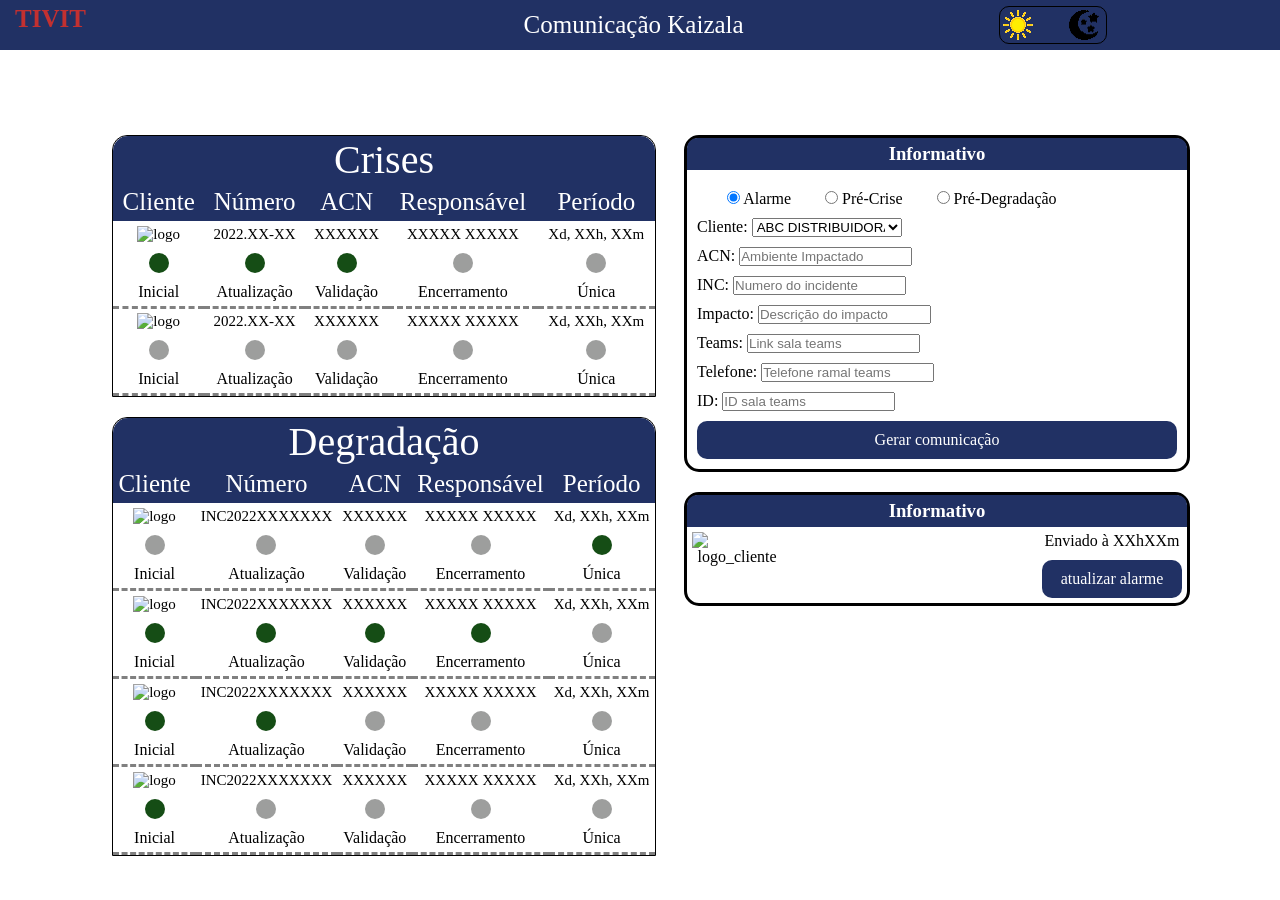
==== commit fb7fd15f: "atualizacao" ====
--- a/Comunicacao/comunicacao.html
+++ b/Comunicacao/comunicacao.html
@@ -41,26 +41,51 @@
                         <td>Responsável</td>
                         <td>Período</td>
                     </tr>
-                    <tr class="processo_comunicacao">
-                        <td><img src="#" alt="logo"></td>
-                        <td>INC2022XXXXXXX</td>
-                        <td>XXXXXX</td>
-                        <td>XXXXX XXXXX</td>
-                        <td>Xd, XXh, XXm</td>
-                    </tr>
-                    <tr class="processo_comunicacao">
-                        <td><a href="javascript: abrir_inicial_crise();"><div class="bola_verde"></div></a></td> 
-                        <td><a href="javascript: abrir_atualizacao_crise();"><div class="bola_verde"></div></a></td>
-                        <td><a href="javascript: abrir_validacao_crise();"><div class="bola_verde"></div></a></td>
-                        <td><a href="javascript: abrir_encerramento_crise();"><div class="bola_cinza"></div></a></td>
-                        <td><a href="javascript: abrir_unica_crise();"><div class="bola_cinza"></div></a></td>
-                    </tr>
-                    <tr class="fim_processo">
-                        <td>Inicial</td>
-                        <td>Atualização</td>
-                        <td>Validação</td>
-                        <td>Encerramento</td>
-                        <td>Única</td>
+                    <tr id="processo_crise">
+                        <tr class="processo_comunicacao">
+                            <td><img src="#" alt="logo"></td>
+                            <td>2022.XX-XX</td>
+                            <td>XXXXXX</td>
+                            <td>XXXXX XXXXX</td>
+                            <td>Xd, XXh, XXm</td>
+                        </tr>
+                        <tr class="processo_comunicacao">
+                            <td><a href="javascript: abrir_inicial_crise();"><div class="bola_verde"></div></a></td> 
+                            <td><a href="javascript: abrir_atualizacao_crise();"><div class="bola_verde"></div></a></td>
+                            <td><a href="javascript: abrir_validacao_crise();"><div class="bola_verde"></div></a></td>
+                            <td><a href="javascript: abrir_encerramento_crise();"><div class="bola_cinza"></div></a></td>
+                            <td><a href="javascript: abrir_unica_crise();"><div class="bola_cinza"></div></a></td>
+                        </tr>
+                        <tr class="fim_processo">
+                            <td>Inicial</td>
+                            <td>Atualização</td>
+                            <td>Validação</td>
+                            <td>Encerramento</td>
+                            <td>Única</td>
+                        </tr>
+                    </tr>
+                    <tr id="processo_crise">
+                        <tr class="processo_comunicacao">
+                            <td><img src="#" alt="logo"></td>
+                            <td id="numero_crise_1">2022.XX-XX</td>
+                            <td id="acn_crise_1">XXXXXX</td>
+                            <td id="tsr_crise_1">XXXXX XXXXX</td>
+                            <td id="duracao_crise_1">Xd, XXh, XXm</td>
+                        </tr>
+                        <tr class="processo_comunicacao">
+                            <td><a href="javascript: abrir_inicial_crise();"><div class="bola_cinza" id="crise_1_incial"></div></a></td> 
+                            <td><a href="javascript: abrir_atualizacao_crise();"><div class="bola_cinza" id="crise_1_atualizacao"></div></a></td>
+                            <td><a href="javascript: abrir_validacao_crise();"><div class="bola_cinza" id="crise_1_validacao"></div></a></td>
+                            <td><a href="javascript: abrir_encerramento_crise();"><div class="bola_cinza" id="crise_1_encerramento"></div></a></td>
+                            <td><a href="javascript: abrir_unica_crise();"><div class="bola_cinza" id="crise_1_unica"></div></a></td>
+                        </tr>
+                        <tr class="fim_processo">
+                            <td>Inicial</td>
+                            <td>Atualização</td>
+                            <td>Validação</td>
+                            <td>Encerramento</td>
+                            <td>Única</td>
+                        </tr>
                     </tr>
                 </table>
             </article>
@@ -406,7 +431,7 @@
             </article>
         </section>
 
-<!-- atualização do aplicativo -->
+<!-- atualização do informativo -->
         <div id="popup_atualizacao_alarme" class="popup_informativo">
             <header class="topo_inicial">
                 <a href="javascript: fechar_atualizacao_alarme();" class="fechar_informativo">X</a>
@@ -431,15 +456,11 @@
                     <div class="mensagem_kaizala">
                         <div class="atualizacao_alarme">
                             <label for="alarme_sem_impacto" class="atualizacao_alarme">sem impacto: </label>
-                            <input type="radio" name="retorno_alarme" id="sem_impacto" checked class="atualizacao_alarme" onclick="exemplo_sem_impacto()">
+                            <input type="radio" name="retorno_alarme" id="sem_impacto" class="atualizacao_alarme" onclick="exemplo_sem_impacto()">
                             <label for="alarme_mudanca" class="atualizacao_alarme">Mudança: </label>
                             <input type="radio" name="retorno_alarme" id="mudanca" class="atualizacao_alarme" onclick="exemplo_mudanca()">
                         </div>
-                        <textarea name="exemplo_att_alarme" id="alarme_sem_impacto" cols="30" rows="10" class="atualizacao_alarme">⚠ ATUALIZAÇÃO TSR
-                               Em conferencia com os time >XXX e SDM/XXX, foi reportado que não há impacto para o serviço ACN:XXXX.</textarea>
-                        <textarea name="exemplo_att_alarme" id="alarme_mudanca" cols="30" rows="10" class="atualizacao_alarme">⚠ ATUALIZAÇÃO TSR
-                               Após avaliação dos times PTS-XXX e GSE-XXX, fois identificado que eo serviço ACN:XXXX está em mudança através da CHG2022XXXXXXX.</textarea>
-                        <div>
+                        <textarea name="exemplo_att_alarme" id="alarme_sem_impacto" cols="30" rows="10" class="atualizacao_alarme"></textarea>
                             <p class="p_botao"><a href="#" class="botao" onclick="enviar()">Enviar</a></p> 
                         </div>
                     </div>
@@ -539,7 +560,7 @@
                         texto:
                     </div>
                         <div class="Criando_mensagem">
-                            <p class="p_botao"><a href="#" class="botao" onclick="enviar_atualizacao_crise()">Enviar</a></p> 
+                            <p class="p_botao"><a href="#" class="botao" onclick="enviar_inicial_crise()">Enviar</a></p> 
                         </div>
                     </div>
                 </div>
@@ -556,7 +577,7 @@
                 <div class="Criando_mensagem">
                     <div class="espasamento_informativo">
                         <label for="numero_atualizacao_crise">Atualização da Crise: </label>
-                        <input type="text" id="numero_atualizacao_crise" placeholder="2022.XX-XX" required>
+                        <span id="numero_atualizacao_crise"></span>
                     </div>  
                     <div class="espasamento_informativo">
                         <label for="cliente_atualizacao_crise">Cliente: </label>
@@ -639,7 +660,7 @@
                 <div class="Criando_mensagem">
                     <div class="espasamento_informativo">
                         <label for="numero_validacao_crise">Atualização da Crise: </label>
-                        <input type="text" id="numero_validacao_crise" placeholder="2022.XX-XX" required>
+                        <spam id="numero_validacao_crise"></spam>
                     </div>  
                     <div class="espasamento_informativo">
                         <label for="cliente_validacao_crise">Cliente: </label>
@@ -672,7 +693,7 @@
                         texto:
                     </div>
                         <div class="Criando_mensagem">
-                            <p class="p_botao"><a href="#" class="botao" onclick="enviar_atualizacao_crise()">Enviar</a></p> 
+                            <p class="p_botao"><a href="#" class="botao" onclick="enviar_validacao_crise()">Enviar</a></p> 
                         </div>
                     </div>
                 </div>
@@ -689,7 +710,7 @@
                 <div class="Criando_mensagem">
                     <div class="espasamento_informativo">
                         <label for="numero_encerramento_crise">Encerramento da Crise: </label>
-                        <input type="text" id="numero_encerramento_crise" placeholder="2022.XX-XX" required>
+                        <span id="numero_encerramento_crise"></span>
                     </div>  
                     <div class="espasamento_informativo">
                         <label for="cliente_encerramento_crise">Cliente: </label>
@@ -705,7 +726,7 @@
                     </div>
                     <div class="espasamento_informativo">
                         <label for="inicio_encerramento_crise">Inicio da Crise: </label>
-                        <input type="datetime-local" id="inicio_encerramento_crise" placeholder="" required>
+                        <span id="inicio_encerramento_crise"></span>
                     </div>
                     <div class="espasamento_informativo">
                         <label for="fim_encerramento_crise">Encerramento: </label>
@@ -713,7 +734,7 @@
                     </div>
                     <div class="espasamento_informativo">
                         <label for="inicio_impacto_encerramento_crise">Inicio de impacto: </label>
-                        <input type="datetime-local" id="inicio_impacto_encerramento_crise" placeholder="" required>
+                        <span id="inicio_impacto_encerramento_crise"></span>
                     </div>
                     <div class="espasamento_informativo">
                         <label for="inicio_validacao_encerramento_crise">Fim do impacto: </label>
@@ -749,7 +770,7 @@
                         texto:
                     </div>
                         <div class="Criando_mensagem">
-                            <p class="p_botao"><a href="#" class="botao" onclick="enviar_atualizacao_crise()">Enviar</a></p> 
+                            <p class="p_botao"><a href="#" class="botao" onclick="enviar_encerramento_crise()">Enviar</a></p> 
                         </div>
                     </div>
                 </div>
@@ -818,7 +839,7 @@
                         texto:
                     </div>
                         <div class="Criando_mensagem">
-                            <p class="p_botao"><a href="#" class="botao" onclick="enviar_atualizacao_crise()">Enviar</a></p> 
+                            <p class="p_botao"><a href="#" class="botao" onclick="enviar_unica_crise()">Enviar</a></p> 
                         </div>
                     </div>
                 </div>
--- a/Comunicacao/css/comunicacao.css
+++ b/Comunicacao/css/comunicacao.css
@@ -43,7 +43,7 @@
     height: 20px;
     width: 20px;
     border-radius: 10px;
-    background-color: rgb(21, 77, 21);
+    background-color: #154d15;
     margin: auto;
 }
 
